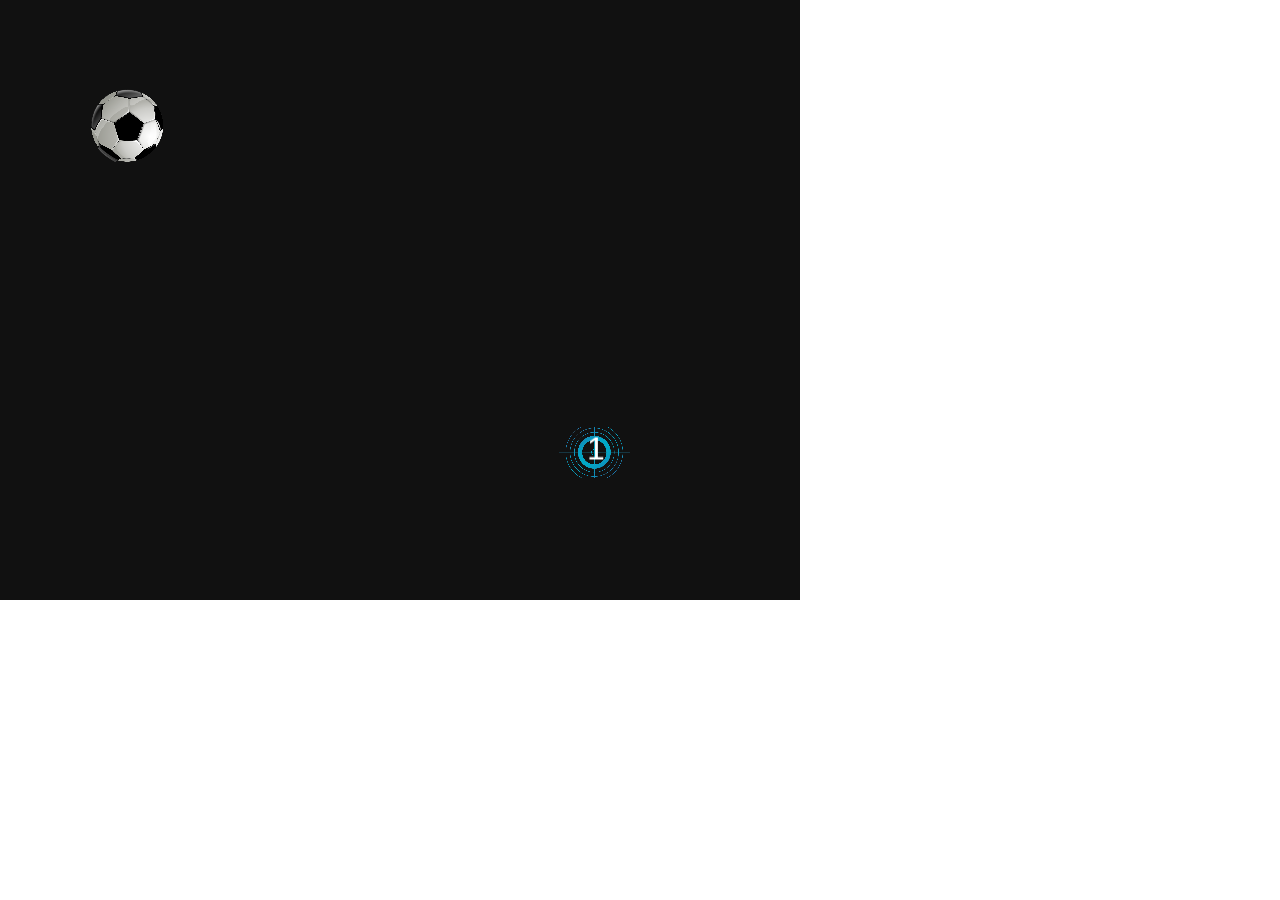
==== game.html @ 8c7799a5 "adding game" ====
<!DOCTYPE html>
<html>

<head>

    <meta charset="UTF-8">
    <meta http-equiv="X-UA-Compatible" content="IE=edge">
    <link rel="shortcut icon" href="assets/images/engine-logo-128x128.png" type="image/x-icon">
    <meta name="description" content="">
    <title>Game 1</title>
    <script src="assets\games\phaser.min.js"></script>
    <script src="assets\games\game.js"></script>
    
    <link rel="stylesheet" href="assets/web/assets/mobirise-icons/mobirise-icons.css">
    <link rel="stylesheet" href="assets/tether/tether.min.css">
    <link rel="stylesheet" href="assets/bootstrap/css/bootstrap.min.css">
    <link rel="stylesheet" href="assets/bootstrap/css/bootstrap-grid.min.css">
    <link rel="stylesheet" href="assets/bootstrap/css/bootstrap-reboot.min.css">
    <link rel="stylesheet" href="assets/dropdown/css/style.css">
    <link rel="stylesheet" href="assets/socicon/css/styles.css">
    <link rel="stylesheet" href="assets/theme/css/style.css">
    <link rel="stylesheet" href="assets/mobirise/css/mbr-additional.css" type="text/css">



</head>

<body>

</body>


</html>
---- assets/web/assets/mobirise-icons/mobirise-icons.css ----
@font-face {
  font-family: 'MobiriseIcons';
  src:  url('mobirise-icons.eot?spat4u');
  src:  url('mobirise-icons.eot?spat4u#iefix') format('embedded-opentype'),
    url('mobirise-icons.ttf?spat4u') format('truetype'),
    url('mobirise-icons.woff?spat4u') format('woff'),
    url('mobirise-icons.svg?spat4u#MobiriseIcons') format('svg');
  font-weight: normal;
  font-style: normal;
}

[class^="mbri-"], [class*=" mbri-"] {
  /* use !important to prevent issues with browser extensions that change fonts */
  font-family: MobiriseIcons !important;
  speak: none;
  font-style: normal;
  font-weight: normal;
  font-variant: normal;
  text-transform: none;
  line-height: 1;

  /* Better Font Rendering =========== */
  -webkit-font-smoothing: antialiased;
  -moz-osx-font-smoothing: grayscale;
}

.mbri-add-submenu:before {
  content: "\e900";
}
.mbri-alert:before {
  content: "\e901";
}
.mbri-align-center:before {
  content: "\e902";
}
.mbri-align-justify:before {
  content: "\e903";
}
.mbri-align-left:before {
  content: "\e904";
}
.mbri-align-right:before {
  content: "\e905";
}
.mbri-android:before {
  content: "\e906";
}
.mbri-apple:before {
  content: "\e907";
}
.mbri-arrow-down:before {
  content: "\e908";
}
.mbri-arrow-next:before {
  content: "\e909";
}
.mbri-arrow-prev:before {
  content: "\e90a";
}
.mbri-arrow-up:before {
  content: "\e90b";
}
.mbri-bold:before {
  content: "\e90c";
}
.mbri-bookmark:before {
  content: "\e90d";
}
.mbri-bootstrap:before {
  content: "\e90e";
}
.mbri-briefcase:before {
  content: "\e90f";
}
.mbri-browse:before {
  content: "\e910";
}
.mbri-bulleted-list:before {
  content: "\e911";
}
.mbri-calendar:before {
  content: "\e912";
}
.mbri-camera:before {
  content: "\e913";
}
.mbri-cart-add:before {
  content: "\e914";
}
.mbri-cart-full:before {
  content: "\e915";
}
.mbri-cash:before {
  content: "\e916";
}
.mbri-change-style:before {
  content: "\e917";
}
.mbri-chat:before {
  content: "\e918";
}
.mbri-clock:before {
  content: "\e919";
}
.mbri-close:before {
  content: "\e91a";
}
.mbri-cloud:before {
  content: "\e91b";
}
.mbri-code:before {
  content: "\e91c";
}
.mbri-contact-form:before {
  content: "\e91d";
}
.mbri-credit-card:before {
  content: "\e91e";
}
.mbri-cursor-click:before {
  content: "\e91f";
}
.mbri-cust-feedback:before {
  content: "\e920";
}
.mbri-database:before {
  content: "\e921";
}
.mbri-delivery:before {
  content: "\e922";
}
.mbri-desktop:before {
  content: "\e923";
}
.mbri-devices:before {
  content: "\e924";
}
.mbri-down:before {
  content: "\e925";
}
.mbri-download:before {
  content: "\e989";
}
.mbri-drag-n-drop:before {
  content: "\e927";
}
.mbri-drag-n-drop2:before {
  content: "\e928";
}
.mbri-edit:before {
  content: "\e929";
}
.mbri-edit2:before {
  content: "\e92a";
}
.mbri-error:before {
  content: "\e92b";
}
.mbri-extension:before {
  content: "\e92c";
}
.mbri-features:before {
  content: "\e92d";
}
.mbri-file:before {
  content: "\e92e";
}
.mbri-flag:before {
  content: "\e92f";
}
.mbri-folder:before {
  content: "\e930";
}
.mbri-gift:before {
  content: "\e931";
}
.mbri-github:before {
  content: "\e932";
}
.mbri-globe:before {
  content: "\e933";
}
.mbri-globe-2:before {
  content: "\e934";
}
.mbri-growing-chart:before {
  content: "\e935";
}
.mbri-hearth:before {
  content: "\e936";
}
.mbri-help:before {
  content: "\e937";
}
.mbri-home:before {
  content: "\e938";
}
.mbri-hot-cup:before {
  content: "\e939";
}
.mbri-idea:before {
  content: "\e93a";
}
.mbri-image-gallery:before {
  content: "\e93b";
}
.mbri-image-slider:before {
  content: "\e93c";
}
.mbri-info:before {
  content: "\e93d";
}
.mbri-italic:before {
  content: "\e93e";
}
.mbri-key:before {
  content: "\e93f";
}
.mbri-laptop:before {
  content: "\e940";
}
.mbri-layers:before {
  content: "\e941";
}
.mbri-left-right:before {
  content: "\e942";
}
.mbri-left:before {
  content: "\e943";
}
.mbri-letter:before {
  content: "\e944";
}
.mbri-like:before {
  content: "\e945";
}
.mbri-link:before {
  content: "\e946";
}
.mbri-lock:before {
  content: "\e947";
}
.mbri-login:before {
  content: "\e948";
}
.mbri-logout:before {
  content: "\e949";
}
.mbri-magic-stick:before {
  content: "\e94a";
}
.mbri-map-pin:before {
  content: "\e94b";
}
.mbri-menu:before {
  content: "\e94c";
}
.mbri-mobile:before {
  content: "\e94d";
}
.mbri-mobile2:before {
  content: "\e94e";
}
.mbri-mobirise:before {
  content: "\e94f";
}
.mbri-more-horizontal:before {
  content: "\e950";
}
.mbri-more-vertical:before {
  content: "\e951";
}
.mbri-music:before {
  content: "\e952";
}
.mbri-new-file:before {
  content: "\e953";
}
.mbri-numbered-list:before {
  content: "\e954";
}
.mbri-opened-folder:before {
  content: "\e955";
}
.mbri-pages:before {
  content: "\e956";
}
.mbri-paper-plane:before {
  content: "\e957";
}
.mbri-paperclip:before {
  content: "\e958";
}
.mbri-photo:before {
  content: "\e959";
}
.mbri-photos:before {
  content: "\e95a";
}
.mbri-pin:before {
  content: "\e95b";
}
.mbri-play:before {
  content: "\e95c";
}
.mbri-plus:before {
  content: "\e95d";
}
.mbri-preview:before {
  content: "\e95e";
}
.mbri-print:before {
  content: "\e95f";
}
.mbri-protect:before {
  content: "\e960";
}
.mbri-question:before {
  content: "\e961";
}
.mbri-quote-left:before {
  content: "\e962";
}
.mbri-quote-right:before {
  content: "\e963";
}
.mbri-refresh:before {
  content: "\e964";
}
.mbri-responsive:before {
  content: "\e965";
}
.mbri-right:before {
  content: "\e966";
}
.mbri-rocket:before {
  content: "\e967";
}
.mbri-sad-face:before {
  content: "\e968";
}
.mbri-sale:before {
  content: "\e969";
}
.mbri-save:before {
  content: "\e96a";
}
.mbri-search:before {
  content: "\e96b";
}
.mbri-setting:before {
  content: "\e96c";
}
.mbri-setting2:before {
  content: "\e96d";
}
.mbri-setting3:before {
  content: "\e96e";
}
.mbri-share:before {
  content: "\e96f";
}
.mbri-shopping-bag:before {
  content: "\e970";
}
.mbri-shopping-basket:before {
  content: "\e971";
}
.mbri-shopping-cart:before {
  content: "\e972";
}
.mbri-sites:before {
  content: "\e973";
}
.mbri-smile-face:before {
  content: "\e974";
}
.mbri-speed:before {
  content: "\e975";
}
.mbri-star:before {
  content: "\e976";
}
.mbri-success:before {
  content: "\e977";
}
.mbri-sun:before {
  content: "\e978";
}
.mbri-sun2:before {
  content: "\e979";
}
.mbri-tablet:before {
  content: "\e97a";
}
.mbri-tablet-vertical:before {
  content: "\e97b";
}
.mbri-target:before {
  content: "\e97c";
}
.mbri-timer:before {
  content: "\e97d";
}
.mbri-to-ftp:before {
  content: "\e97e";
}
.mbri-to-local-drive:before {
  content: "\e97f";
}
.mbri-touch-swipe:before {
  content: "\e980";
}
.mbri-touch:before {
  content: "\e981";
}
.mbri-trash:before {
  content: "\e982";
}
.mbri-underline:before {
  content: "\e983";
}
.mbri-unlink:before {
  content: "\e984";
}
.mbri-unlock:before {
  content: "\e985";
}
.mbri-up-down:before {
  content: "\e986";
}
.mbri-up:before {
  content: "\e987";
}
.mbri-update:before {
  content: "\e988";
}
.mbri-upload:before {
 content: "\e926"; 
}
.mbri-user:before {
  content: "\e98a";
}
.mbri-user2:before {
  content: "\e98b";
}
.mbri-users:before {
  content: "\e98c";
}
.mbri-video:before {
  content: "\e98d";
}
.mbri-video-play:before {
  content: "\e98e";
}
.mbri-watch:before {
  content: "\e98f";
}
.mbri-website-theme:before {
  content: "\e990";
}
.mbri-wifi:before {
  content: "\e991";
}
.mbri-windows:before {
  content: "\e992";
}
.mbri-zoom-out:before {
  content: "\e993";
}
.mbri-redo:before {
  content: "\e994";
}
.mbri-undo:before {
  content: "\e995";
}
---- assets/dropdown/css/style.css ----
.navbar-dropdown {
  left: 0;
  padding: 0;
  position: absolute;
  right: 0;
  top: 0;
  transition: all 0.45s ease;
  z-index: 1030;
  background: #282828; }
  .navbar-dropdown .navbar-logo {
    margin-right: 0.8rem;
    transition: margin 0.3s ease-in-out;
    vertical-align: middle; }
    .navbar-dropdown .navbar-logo img {
      height: 3.125rem;
      transition: all 0.3s ease-in-out; }
    .navbar-dropdown .navbar-logo.mbr-iconfont {
      font-size: 3.125rem;
      line-height: 3.125rem; }
  .navbar-dropdown .navbar-caption {
    font-weight: 700;
    white-space: normal;
    vertical-align: -4px;
    line-height: 3.125rem !important; }
    .navbar-dropdown .navbar-caption, .navbar-dropdown .navbar-caption:hover {
      color: inherit;
      text-decoration: none; }
  .navbar-dropdown .mbr-iconfont + .navbar-caption {
    vertical-align: -1px; }
  .navbar-dropdown.navbar-fixed-top {
    position: fixed; }
  .navbar-dropdown .navbar-brand span {
    vertical-align: -4px; }
  .navbar-dropdown.bg-color.transparent {
    background: none; }
  .navbar-dropdown.navbar-short .navbar-brand {
    padding: 0.625rem 0; }
    .navbar-dropdown.navbar-short .navbar-brand span {
      vertical-align: -1px; }
  .navbar-dropdown.navbar-short .navbar-caption {
    line-height: 2.375rem !important;
    vertical-align: -2px; }
  .navbar-dropdown.navbar-short .navbar-logo {
    margin-right: 0.5rem; }
    .navbar-dropdown.navbar-short .navbar-logo img {
      height: 2.375rem; }
    .navbar-dropdown.navbar-short .navbar-logo.mbr-iconfont {
      font-size: 2.375rem;
      line-height: 2.375rem; }
  .navbar-dropdown.navbar-short .mbr-table-cell {
    height: 3.625rem; }
  .navbar-dropdown .navbar-close {
    left: 0.6875rem;
    position: fixed;
    top: 0.75rem;
    z-index: 1000; }
  .navbar-dropdown .hamburger-icon {
    content: "";
    display: inline-block;
    vertical-align: middle;
    width: 16px;
    -webkit-box-shadow: 0 -6px 0 1px #282828,0 0 0 1px #282828,0 6px 0 1px #282828;
    -moz-box-shadow: 0 -6px 0 1px #282828,0 0 0 1px #282828,0 6px 0 1px #282828;
    box-shadow: 0 -6px 0 1px #282828,0 0 0 1px #282828,0 6px 0 1px #282828; }

.dropdown-menu .dropdown-toggle[data-toggle="dropdown-submenu"]::after {
  border-bottom: 0.35em solid transparent;
  border-left: 0.35em solid;
  border-right: 0;
  border-top: 0.35em solid transparent;
  margin-left: 0.3rem; }

.dropdown-menu .dropdown-item:focus {
  outline: 0; }

.nav-dropdown {
  font-size: 0.75rem;
  font-weight: 500;
  height: auto !important; }
  .nav-dropdown .nav-btn {
    padding-left: 1rem; }
  .nav-dropdown .link {
    margin: .667em 1.667em;
    font-weight: 500;
    padding: 0;
    transition: color .2s ease-in-out; }
    .nav-dropdown .link.dropdown-toggle {
      margin-right: 2.583em; }
      .nav-dropdown .link.dropdown-toggle::after {
        margin-left: .25rem;
        border-top: 0.35em solid;
        border-right: 0.35em solid transparent;
        border-left: 0.35em solid transparent;
        border-bottom: 0; }
      .nav-dropdown .link.dropdown-toggle[aria-expanded="true"] {
        margin: 0;
        padding: 0.667em 3.263em  0.667em 1.667em; }
  .nav-dropdown .link::after,
  .nav-dropdown .dropdown-item::after {
    color: inherit; }
  .nav-dropdown .btn {
    font-size: 0.75rem;
    font-weight: 700;
    letter-spacing: 0;
    margin-bottom: 0;
    padding-left: 1.25rem;
    padding-right: 1.25rem; }
  .nav-dropdown .dropdown-menu {
    border-radius: 0;
    border: 0;
    left: 0;
    margin: 0;
    padding-bottom: 1.25rem;
    padding-top: 1.25rem;
    position: relative; }
  .nav-dropdown .dropdown-submenu {
    margin-left: 0.125rem;
    top: 0; }
  .nav-dropdown .dropdown-item {
    font-weight: 500;
    line-height: 2;
    padding: 0.3846em 4.615em 0.3846em 1.5385em;
    position: relative;
    transition: color .2s ease-in-out, background-color .2s ease-in-out; }
    .nav-dropdown .dropdown-item::after {
      margin-top: -0.3077em;
      position: absolute;
      right: 1.1538em;
      top: 50%; }
    .nav-dropdown .dropdown-item:focus, .nav-dropdown .dropdown-item:hover {
      background: none; }

@media (max-width: 767px) {
  .nav-dropdown.navbar-toggleable-sm {
    bottom: 0;
    display: none;
    left: 0;
    overflow-x: hidden;
    position: fixed;
    top: 0;
    transform: translateX(-100%);
    -ms-transform: translateX(-100%);
    -webkit-transform: translateX(-100%);
    width: 18.75rem;
    z-index: 999; } }
.nav-dropdown.navbar-toggleable-xl {
  bottom: 0;
  display: none;
  left: 0;
  overflow-x: hidden;
  position: fixed;
  top: 0;
  transform: translateX(-100%);
  -ms-transform: translateX(-100%);
  -webkit-transform: translateX(-100%);
  width: 18.75rem;
  z-index: 999; }

.nav-dropdown-sm {
  display: block !important;
  overflow-x: hidden;
  overflow: auto;
  padding-top: 3.875rem; }
  .nav-dropdown-sm::after {
    content: "";
    display: block;
    height: 3rem;
    width: 100%; }
  .nav-dropdown-sm.collapse.in ~ .navbar-close {
    display: block !important; }
  .nav-dropdown-sm.collapsing, .nav-dropdown-sm.collapse.in {
    transform: translateX(0);
    -ms-transform: translateX(0);
    -webkit-transform: translateX(0);
    transition: all 0.25s ease-out;
    -webkit-transition: all 0.25s ease-out;
    background: #282828; }
  .nav-dropdown-sm.collapsing[aria-expanded="false"] {
    transform: translateX(-100%);
    -ms-transform: translateX(-100%);
    -webkit-transform: translateX(-100%); }
  .nav-dropdown-sm .nav-item {
    display: block;
    margin-left: 0 !important;
    padding-left: 0; }
  .nav-dropdown-sm .link,
  .nav-dropdown-sm .dropdown-item {
    border-top: 1px dotted rgba(255, 255, 255, 0.1);
    font-size: 0.8125rem;
    line-height: 1.6;
    margin: 0 !important;
    padding: 0.875rem 2.4rem 0.875rem 1.5625rem !important;
    position: relative;
    white-space: normal; }
    .nav-dropdown-sm .link:focus, .nav-dropdown-sm .link:hover,
    .nav-dropdown-sm .dropdown-item:focus,
    .nav-dropdown-sm .dropdown-item:hover {
      background: rgba(0, 0, 0, 0.2) !important;
      color: #c0a375; }
  .nav-dropdown-sm .nav-btn {
    position: relative;
    padding: 1.5625rem 1.5625rem 0 1.5625rem; }
    .nav-dropdown-sm .nav-btn::before {
      border-top: 1px dotted rgba(255, 255, 255, 0.1);
      content: "";
      left: 0;
      position: absolute;
      top: 0;
      width: 100%; }
    .nav-dropdown-sm .nav-btn + .nav-btn {
      padding-top: 0.625rem; }
      .nav-dropdown-sm .nav-btn + .nav-btn::before {
        display: none; }
  .nav-dropdown-sm .btn {
    padding: 0.625rem 0; }
  .nav-dropdown-sm .dropdown-toggle[data-toggle="dropdown-submenu"]::after {
    margin-left: .25rem;
    border-top: 0.35em solid;
    border-right: 0.35em solid transparent;
    border-left: 0.35em solid transparent;
    border-bottom: 0; }
  .nav-dropdown-sm .dropdown-toggle[data-toggle="dropdown-submenu"][aria-expanded="true"]::after {
    border-top: 0;
    border-right: 0.35em solid transparent;
    border-left: 0.35em solid transparent;
    border-bottom: 0.35em solid; }
  .nav-dropdown-sm .dropdown-menu {
    margin: 0;
    padding: 0;
    position: relative;
    top: 0;
    left: 0;
    width: 100%;
    border: 0;
    float: none;
    border-radius: 0;
    background: none; }
  .nav-dropdown-sm .dropdown-submenu {
    left: 100%;
    margin-left: 0.125rem;
    margin-top: -1.25rem;
    top: 0; }

.navbar-toggleable-sm .nav-dropdown .dropdown-menu {
  position: absolute; }

.navbar-toggleable-sm .nav-dropdown .dropdown-submenu {
  left: 100%;
  margin-left: 0.125rem;
  margin-top: -1.25rem;
  top: 0; }

.navbar-toggleable-sm.opened .nav-dropdown .dropdown-menu {
  position: relative; }

.navbar-toggleable-sm.opened .nav-dropdown .dropdown-submenu {
  left: 0;
  margin-left: 00rem;
  margin-top: 0rem;
  top: 0; }

.is-builder .nav-dropdown.collapsing {
  transition: none !important; }

/*# sourceMappingURL=style.css.map */
---- assets/socicon/css/styles.css ----
@charset "UTF-8";

@font-face {
  font-family: "socicon";
  src:url("../fonts/socicon.eot");
  src:url("../fonts/socicon.eot?#iefix") format("embedded-opentype"),
    url("../fonts/socicon.woff") format("woff"),
    url("../fonts/socicon.ttf") format("truetype"),
    url("../fonts/socicon.svg#socicon") format("svg");
  font-weight: normal;
  font-style: normal;

}

[data-icon]:before {
  font-family: "socicon" !important;
  content: attr(data-icon);
  font-style: normal !important;
  font-weight: normal !important;
  font-variant: normal !important;
  text-transform: none !important;
  speak: none;
  line-height: 1;
  -webkit-font-smoothing: antialiased;
  -moz-osx-font-smoothing: grayscale;
}

[class^="socicon-"]:before,
[class*=" socicon-"]:before {
  font-family: "socicon" !important;
  font-style: normal !important;
  font-weight: normal !important;
  font-variant: normal !important;
  text-transform: none !important;
  speak: none;
  line-height: 1;
  -webkit-font-smoothing: antialiased;
  -moz-osx-font-smoothing: grayscale;
}

.socicon-modelmayhem:before {
  content: "\e000";
}
.socicon-mixcloud:before {
  content: "\e001";
}
.socicon-drupal:before {
  content: "\e002";
}
.socicon-swarm:before {
  content: "\e003";
}
.socicon-istock:before {
  content: "\e004";
}
.socicon-yammer:before {
  content: "\e005";
}
.socicon-ello:before {
  content: "\e006";
}
.socicon-stackoverflow:before {
  content: "\e007";
}
.socicon-persona:before {
  content: "\e008";
}
.socicon-triplej:before {
  content: "\e009";
}
.socicon-houzz:before {
  content: "\e00a";
}
.socicon-rss:before {
  content: "\e00b";
}
.socicon-paypal:before {
  content: "\e00c";
}
.socicon-odnoklassniki:before {
  content: "\e00d";
}
.socicon-airbnb:before {
  content: "\e00e";
}
.socicon-periscope:before {
  content: "\e00f";
}
.socicon-outlook:before {
  content: "\e010";
}
.socicon-coderwall:before {
  content: "\e011";
}
.socicon-tripadvisor:before {
  content: "\e012";
}
.socicon-appnet:before {
  content: "\e013";
}
.socicon-goodreads:before {
  content: "\e014";
}
.socicon-tripit:before {
  content: "\e015";
}
.socicon-lanyrd:before {
  content: "\e016";
}
.socicon-slideshare:before {
  content: "\e017";
}
.socicon-buffer:before {
  content: "\e018";
}
.socicon-disqus:before {
  content: "\e019";
}
.socicon-vkontakte:before {
  content: "\e01a";
}
.socicon-whatsapp:before {
  content: "\e01b";
}
.socicon-patreon:before {
  content: "\e01c";
}
.socicon-storehouse:before {
  content: "\e01d";
}
.socicon-pocket:before {
  content: "\e01e";
}
.socicon-mail:before {
  content: "\e01f";
}
.socicon-blogger:before {
  content: "\e020";
}
.socicon-technorati:before {
  content: "\e021";
}
.socicon-reddit:before {
  content: "\e022";
}
.socicon-dribbble:before {
  content: "\e023";
}
.socicon-stumbleupon:before {
  content: "\e024";
}
.socicon-digg:before {
  content: "\e025";
}
.socicon-envato:before {
  content: "\e026";
}
.socicon-behance:before {
  content: "\e027";
}
.socicon-delicious:before {
  content: "\e028";
}
.socicon-deviantart:before {
  content: "\e029";
}
.socicon-forrst:before {
  content: "\e02a";
}
.socicon-play:before {
  content: "\e02b";
}
.socicon-zerply:before {
  content: "\e02c";
}
.socicon-wikipedia:before {
  content: "\e02d";
}
.socicon-apple:before {
  content: "\e02e";
}
.socicon-flattr:before {
  content: "\e02f";
}
.socicon-github:before {
  content: "\e030";
}
.socicon-renren:before {
  content: "\e031";
}
.socicon-friendfeed:before {
  content: "\e032";
}
.socicon-newsvine:before {
  content: "\e033";
}
.socicon-identica:before {
  content: "\e034";
}
.socicon-bebo:before {
  content: "\e035";
}
.socicon-zynga:before {
  content: "\e036";
}
.socicon-steam:before {
  content: "\e037";
}
.socicon-xbox:before {
  content: "\e038";
}
.socicon-windows:before {
  content: "\e039";
}
.socicon-qq:before {
  content: "\e03a";
}
.socicon-douban:before {
  content: "\e03b";
}
.socicon-meetup:before {
  content: "\e03c";
}
.socicon-playstation:before {
  content: "\e03d";
}
.socicon-android:before {
  content: "\e03e";
}
.socicon-snapchat:before {
  content: "\e03f";
}
.socicon-twitter:before {
  content: "\e040";
}
.socicon-facebook:before {
  content: "\e041";
}
.socicon-googleplus:before {
  content: "\e042";
}
.socicon-pinterest:before {
  content: "\e043";
}
.socicon-foursquare:before {
  content: "\e044";
}
.socicon-yahoo:before {
  content: "\e045";
}
.socicon-skype:before {
  content: "\e046";
}
.socicon-yelp:before {
  content: "\e047";
}
.socicon-feedburner:before {
  content: "\e048";
}
.socicon-linkedin:before {
  content: "\e049";
}
.socicon-viadeo:before {
  content: "\e04a";
}
.socicon-xing:before {
  content: "\e04b";
}
.socicon-myspace:before {
  content: "\e04c";
}
.socicon-soundcloud:before {
  content: "\e04d";
}
.socicon-spotify:before {
  content: "\e04e";
}
.socicon-grooveshark:before {
  content: "\e04f";
}
.socicon-lastfm:before {
  content: "\e050";
}
.socicon-youtube:before {
  content: "\e051";
}
.socicon-vimeo:before {
  content: "\e052";
}
.socicon-dailymotion:before {
  content: "\e053";
}
.socicon-vine:before {
  content: "\e054";
}
.socicon-flickr:before {
  content: "\e055";
}
.socicon-500px:before {
  content: "\e056";
}
.socicon-wordpress:before {
  content: "\e058";
}
.socicon-tumblr:before {
  content: "\e059";
}
.socicon-twitch:before {
  content: "\e05a";
}
.socicon-8tracks:before {
  content: "\e05b";
}
.socicon-amazon:before {
  content: "\e05c";
}
.socicon-icq:before {
  content: "\e05d";
}
.socicon-smugmug:before {
  content: "\e05e";
}
.socicon-ravelry:before {
  content: "\e05f";
}
.socicon-weibo:before {
  content: "\e060";
}
.socicon-baidu:before {
  content: "\e061";
}
.socicon-angellist:before {
  content: "\e062";
}
.socicon-ebay:before {
  content: "\e063";
}
.socicon-imdb:before {
  content: "\e064";
}
.socicon-stayfriends:before {
  content: "\e065";
}
.socicon-residentadvisor:before {
  content: "\e066";
}
.socicon-google:before {
  content: "\e067";
}
.socicon-yandex:before {
  content: "\e068";
}
.socicon-sharethis:before {
  content: "\e069";
}
.socicon-bandcamp:before {
  content: "\e06a";
}
.socicon-itunes:before {
  content: "\e06b";
}
.socicon-deezer:before {
  content: "\e06c";
}
.socicon-telegram:before {
  content: "\e06e";
}
.socicon-openid:before {
  content: "\e06f";
}
.socicon-amplement:before {
  content: "\e070";
}
.socicon-viber:before {
  content: "\e071";
}
.socicon-zomato:before {
  content: "\e072";
}
.socicon-draugiem:before {
  content: "\e074";
}
.socicon-endomodo:before {
  content: "\e075";
}
.socicon-filmweb:before {
  content: "\e076";
}
.socicon-stackexchange:before {
  content: "\e077";
}
.socicon-wykop:before {
  content: "\e078";
}
.socicon-teamspeak:before {
  content: "\e079";
}
.socicon-teamviewer:before {
  content: "\e07a";
}
.socicon-ventrilo:before {
  content: "\e07b";
}
.socicon-younow:before {
  content: "\e07c";
}
.socicon-raidcall:before {
  content: "\e07d";
}
.socicon-mumble:before {
  content: "\e07e";
}
.socicon-medium:before {
  content: "\e06d";
}
.socicon-bebee:before {
  content: "\e07f";
}
.socicon-hitbox:before {
  content: "\e080";
}
.socicon-reverbnation:before {
  content: "\e081";
}
.socicon-formulr:before {
  content: "\e082";
}
.socicon-instagram:before {
  content: "\e057";
}
.socicon-battlenet:before {
  content: "\e083";
}
.socicon-chrome:before {
  content: "\e084";
}
.socicon-discord:before {
  content: "\e086";
}
.socicon-issuu:before {
  content: "\e087";
}
.socicon-macos:before {
  content: "\e088";
}
.socicon-firefox:before {
  content: "\e089";
}
.socicon-opera:before {
  content: "\e08d";
}
.socicon-keybase:before {
  content: "\e090";
}
.socicon-alliance:before {
  content: "\e091";
}
.socicon-livejournal:before {
  content: "\e092";
}
.socicon-googlephotos:before {
  content: "\e093";
}
.socicon-horde:before {
  content: "\e094";
}
.socicon-etsy:before {
  content: "\e095";
}
.socicon-zapier:before {
  content: "\e096";
}
.socicon-google-scholar:before {
  content: "\e097";
}
.socicon-researchgate:before {
  content: "\e098";
}
.socicon-wechat:before {
  content: "\e099";
}
.socicon-strava:before {
  content: "\e09a";
}
.socicon-line:before {
  content: "\e09b";
}
.socicon-lyft:before {
  content: "\e09c";
}
.socicon-uber:before {
  content: "\e09d";
}
.socicon-songkick:before {
  content: "\e09e";
}
.socicon-viewbug:before {
  content: "\e09f";
}
.socicon-googlegroups:before {
  content: "\e0a0";
}
.socicon-quora:before {
  content: "\e073";
}
.socicon-diablo:before {
  content: "\e085";
}
.socicon-blizzard:before {
  content: "\e0a1";
}
.socicon-hearthstone:before {
  content: "\e08b";
}
.socicon-heroes:before {
  content: "\e08a";
}
.socicon-overwatch:before {
  content: "\e08c";
}
.socicon-warcraft:before {
  content: "\e08e";
}
.socicon-starcraft:before {
  content: "\e08f";
}
.socicon-beam:before {
  content: "\e0a2";
}
.socicon-curse:before {
  content: "\e0a3";
}
.socicon-player:before {
  content: "\e0a4";
}
.socicon-streamjar:before {
  content: "\e0a5";
}
.socicon-nintendo:before {
  content: "\e0a6";
}
.socicon-hellocoton:before {
  content: "\e0a7";
}
---- assets/theme/css/style.css ----
/*!
 * Mobirise v4 theme (https://mobirise.com/)
 * Copyright 2017 Mobirise
 */
section {
  background-color: #eeeeee; }

section,
.container,
.container-fluid {
  position: relative;
  word-wrap: break-word; }

a.mbr-iconfont:hover {
  text-decoration: none; }

.article .lead p, .article .lead ul, .article .lead ol, .article .lead pre, .article .lead blockquote {
  margin-bottom: 0; }

a {
  font-style: normal;
  font-weight: 400;
  cursor: pointer; }
  a, a:hover {
    text-decoration: none; }

figure {
  margin-bottom: 0; }

body {
  color: #232323; }

h1, h2, h3, h4, h5, h6,
.h1, .h2, .h3, .h4, .h5, .h6,
.display-1, .display-2, .display-3, .display-4 {
  line-height: 1;
  word-break: break-word;
  word-wrap: break-word; }

b, strong {
  font-weight: bold; }

blockquote {
  padding: 10px 0 10px 20px;
  position: relative;
  border-left: 2px solid;
  border-color: #ff3366; }

input:-webkit-autofill, input:-webkit-autofill:hover, input:-webkit-autofill:focus, input:-webkit-autofill:active {
  transition-delay: 9999s;
  transition-property: background-color, color; }

textarea[type="hidden"] {
  display: none; }

body {
  position: relative; }

section {
  background-position: 50% 50%;
  background-repeat: no-repeat;
  background-size: cover; }
  section .mbr-background-video,
  section .mbr-background-video-preview {
    position: absolute;
    bottom: 0;
    left: 0;
    right: 0;
    top: 0; }

.hidden {
  visibility: hidden; }

.mbr-z-index20 {
  z-index: 20; }

/*! Base colors */
.mbr-white {
  color: #ffffff; }

.mbr-black {
  color: #000000; }

.mbr-bg-white {
  background-color: #ffffff; }

.mbr-bg-black {
  background-color: #000000; }

/*! Text-aligns */
.align-left {
  text-align: left; }

.align-center {
  text-align: center; }

.align-right {
  text-align: right; }

@media (max-width: 767px) {
  .align-left, .align-center, .align-right, .mbr-section-btn, .mbr-section-title {
    text-align: center; } }
/*! Font-weight  */
.mbr-light {
  font-weight: 300; }

.mbr-regular {
  font-weight: 400; }

.mbr-semibold {
  font-weight: 500; }

.mbr-bold {
  font-weight: 700; }

/*! Media  */
.media-size-item {
  -webkit-flex: 1 1 auto;
  -moz-flex: 1 1 auto;
  -ms-flex: 1 1 auto;
  -o-flex: 1 1 auto;
  flex: 1 1 auto; }

.media-content {
  -webkit-flex-basis: 100%;
  flex-basis: 100%; }

.media-container-row {
  display: -ms-flexbox;
  display: -webkit-flex;
  display: flex;
  -webkit-flex-direction: row;
  -ms-flex-direction: row;
  flex-direction: row;
  -webkit-flex-wrap: wrap;
  -ms-flex-wrap: wrap;
  flex-wrap: wrap;
  -webkit-justify-content: center;
  -ms-flex-pack: center;
  justify-content: center;
  -webkit-align-content: center;
  -ms-flex-line-pack: center;
  align-content: center;
  -webkit-align-items: start;
  -ms-flex-align: start;
  align-items: start; }
  .media-container-row .media-size-item {
    width: 400px; }

.media-container-column {
  display: -ms-flexbox;
  display: -webkit-flex;
  display: flex;
  -webkit-flex-direction: column;
  -ms-flex-direction: column;
  flex-direction: column;
  -webkit-flex-wrap: wrap;
  -ms-flex-wrap: wrap;
  flex-wrap: wrap;
  -webkit-justify-content: center;
  -ms-flex-pack: center;
  justify-content: center;
  -webkit-align-content: center;
  -ms-flex-line-pack: center;
  align-content: center;
  -webkit-align-items: stretch;
  -ms-flex-align: stretch;
  align-items: stretch; }
  .media-container-column > * {
    width: 100%; }

@media (min-width: 992px) {
  .media-container-row {
    -webkit-flex-wrap: nowrap;
    -ms-flex-wrap: nowrap;
    flex-wrap: nowrap; } }
figure {
  overflow: hidden; }

figure[mbr-media-size] {
  transition: width 0.1s; }

.mbr-figure img, .mbr-figure iframe {
  display: block;
  width: 100%; }

.card {
  background-color: transparent;
  border: none; }

.card-img {
  text-align: center;
  flex-shrink: 0; }

.media {
  max-width: 100%;
  margin: 0 auto; }

.mbr-figure {
  -ms-flex-item-align: center;
  -ms-grid-row-align: center;
  -webkit-align-self: center;
  align-self: center; }

.media-container > div {
  max-width: 100%; }

.mbr-figure img, .card-img img {
  width: 100%; }

@media (max-width: 991px) {
  .media-size-item {
    width: auto !important; }

  .media {
    width: auto; }

  .mbr-figure {
    width: 100% !important; } }
/*! Buttons */
.mbr-section-btn {
  margin-left: -.25rem;
  margin-right: -.25rem;
  font-size: 0; }

nav .mbr-section-btn {
  margin-left: 0rem;
  margin-right: 0rem; }

/*! Btn icon margin */
.btn .mbr-iconfont, .btn.btn-sm .mbr-iconfont {
  cursor: pointer;
  margin-right: 0.5rem; }

.btn.btn-md .mbr-iconfont, .btn.btn-md .mbr-iconfont {
  margin-right: 0.8rem; }

.mbr-regular {
  font-weight: 400; }

.mbr-semibold {
  font-weight: 500; }

.mbr-bold {
  font-weight: 700; }

[type="submit"] {
  -webkit-appearance: none; }

/*! Full-screen */
.mbr-fullscreen .mbr-overlay {
  min-height: 100vh; }

.mbr-fullscreen {
  display: flex;
  display: -webkit-flex;
  display: -moz-flex;
  display: -ms-flex;
  display: -o-flex;
  align-items: center;
  -webkit-align-items: center;
  min-height: 100vh;
  padding-top: 3rem;
  padding-bottom: 3rem; }

/*! Map */
.map {
  height: 25rem;
  position: relative; }
  .map iframe {
    width: 100%;
    height: 100%; }

/* Form */
.form-asterisk {
  font-family: initial;
  position: absolute;
  top: -2px;
  font-weight: normal; }

/*! Scroll to top arrow */
.mbr-arrow-up {
  bottom: 25px;
  right: 90px;
  position: fixed;
  text-align: right;
  z-index: 5000;
  color: #ffffff;
  font-size: 32px;
  transform: rotate(180deg);
  -webkit-transform: rotate(180deg); }

.mbr-arrow-up a {
  background: rgba(0, 0, 0, 0.2);
  border-radius: 3px;
  color: #fff;
  display: inline-block;
  height: 60px;
  width: 60px;
  outline-style: none !important;
  position: relative;
  text-decoration: none;
  transition: all .3s ease-in-out;
  cursor: pointer;
  text-align: center; }
  .mbr-arrow-up a:hover {
    background-color: rgba(0, 0, 0, 0.4); }
  .mbr-arrow-up a i {
    line-height: 60px; }

.mbr-arrow-up-icon {
  display: block;
  color: #fff; }

.mbr-arrow-up-icon::before {
  content: "\203a";
  display: inline-block;
  font-family: serif;
  font-size: 32px;
  line-height: 1;
  font-style: normal;
  position: relative;
  top: 6px;
  left: -4px;
  -webkit-transform: rotate(-90deg);
  transform: rotate(-90deg); }

/*! Arrow Down */
.mbr-arrow {
  position: absolute;
  bottom: 45px;
  left: 50%;
  width: 60px;
  height: 60px;
  cursor: pointer;
  background-color: rgba(80, 80, 80, 0.5);
  border-radius: 50%;
  -webkit-transform: translateX(-50%);
  transform: translateX(-50%); }
  .mbr-arrow > a {
    display: inline-block;
    text-decoration: none;
    outline-style: none;
    -webkit-animation: arrowdown 1.7s ease-in-out infinite;
    animation: arrowdown 1.7s ease-in-out infinite; }
    .mbr-arrow > a > i {
      position: absolute;
      top: -2px;
      left: 15px;
      font-size: 2rem; }

@keyframes arrowdown {
  0% {
    transform: translateY(0px);
    -webkit-transform: translateY(0px); }
  50% {
    transform: translateY(-5px);
    -webkit-transform: translateY(-5px); }
  100% {
    transform: translateY(0px);
    -webkit-transform: translateY(0px); } }
@-webkit-keyframes arrowdown {
  0% {
    transform: translateY(0px);
    -webkit-transform: translateY(0px); }
  50% {
    transform: translateY(-5px);
    -webkit-transform: translateY(-5px); }
  100% {
    transform: translateY(0px);
    -webkit-transform: translateY(0px); } }
@media (max-width: 500px) {
  .mbr-arrow-up {
    left: 50%;
    right: auto;
    transform: translateX(-50%) rotate(180deg);
    -webkit-transform: translateX(-50%) rotate(180deg); } }
/*Gradients animation*/
@keyframes gradient-animation {
  from {
    background-position: 0% 100%;
    animation-timing-function: ease-in-out; }
  to {
    background-position: 100% 0%;
    animation-timing-function: ease-in-out; } }
@-webkit-keyframes gradient-animation {
  from {
    background-position: 0% 100%;
    animation-timing-function: ease-in-out; }
  to {
    background-position: 100% 0%;
    animation-timing-function: ease-in-out; } }
.bg-gradient {
  background-size: 200% 200%;
  animation: gradient-animation 5s infinite alternate;
  -webkit-animation: gradient-animation 5s infinite alternate; }

.menu .navbar-brand {
  display: -webkit-flex; }
  .menu .navbar-brand span {
    display: flex;
    display: -webkit-flex; }
  .menu .navbar-brand .navbar-caption-wrap {
    display: -webkit-flex; }
  .menu .navbar-brand .navbar-logo img {
    display: -webkit-flex; }
@media (min-width: 768px) and (max-width: 991px) {
  .menu .navbar-toggleable-sm .navbar-nav {
    display: -webkit-box;
    display: -webkit-flex;
    display: -ms-flexbox; } }
@media (min-width: 992px) {
  .menu .navbar-nav.nav-dropdown {
    display: -webkit-flex; }
  .menu .navbar-toggleable-sm .navbar-collapse {
    display: -webkit-flex !important; } }

/*# sourceMappingURL=style.css.map */
.engine {
	position: absolute;
	text-indent: -2400px;
	text-align: center;
	padding: 0;
	top: 0;
	left: -2400px;
}
---- assets/mobirise/css/mbr-additional.css ----
@import url(https://fonts.googleapis.com/css?family=Rubik:300,300i,400,400i,500,500i,700,700i,900,900i);





body {
  font-style: normal;
  line-height: 1.5;
}
.mbr-section-title {
  font-style: normal;
  line-height: 1.2;
}
.mbr-section-subtitle {
  line-height: 1.3;
}
.mbr-text {
  font-style: normal;
  line-height: 1.6;
}
.display-1 {
  font-family: 'Rubik', sans-serif;
  font-size: 4.25rem;
}
.display-1 > .mbr-iconfont {
  font-size: 6.8rem;
}
.display-2 {
  font-family: 'Rubik', sans-serif;
  font-size: 3rem;
}
.display-2 > .mbr-iconfont {
  font-size: 4.8rem;
}
.display-4 {
  font-family: 'Rubik', sans-serif;
  font-size: 1rem;
}
.display-4 > .mbr-iconfont {
  font-size: 1.6rem;
}
.display-5 {
  font-family: 'Rubik', sans-serif;
  font-size: 1.5rem;
}
.display-5 > .mbr-iconfont {
  font-size: 2.4rem;
}
.display-7 {
  font-family: 'Rubik', sans-serif;
  font-size: 1rem;
}
.display-7 > .mbr-iconfont {
  font-size: 1.6rem;
}
/* ---- Fluid typography for mobile devices ---- */
/* 1.4 - font scale ratio ( bootstrap == 1.42857 ) */
/* 100vw - current viewport width */
/* (48 - 20)  48 == 48rem == 768px, 20 == 20rem == 320px(minimal supported viewport) */
/* 0.65 - min scale variable, may vary */
@media (max-width: 768px) {
  .display-1 {
    font-size: 3.4rem;
    font-size: calc( 2.1374999999999997rem + (4.25 - 2.1374999999999997) * ((100vw - 20rem) / (48 - 20)));
    line-height: calc( 1.4 * (2.1374999999999997rem + (4.25 - 2.1374999999999997) * ((100vw - 20rem) / (48 - 20))));
  }
  .display-2 {
    font-size: 2.4rem;
    font-size: calc( 1.7rem + (3 - 1.7) * ((100vw - 20rem) / (48 - 20)));
    line-height: calc( 1.4 * (1.7rem + (3 - 1.7) * ((100vw - 20rem) / (48 - 20))));
  }
  .display-4 {
    font-size: 0.8rem;
    font-size: calc( 1rem + (1 - 1) * ((100vw - 20rem) / (48 - 20)));
    line-height: calc( 1.4 * (1rem + (1 - 1) * ((100vw - 20rem) / (48 - 20))));
  }
  .display-5 {
    font-size: 1.2rem;
    font-size: calc( 1.175rem + (1.5 - 1.175) * ((100vw - 20rem) / (48 - 20)));
    line-height: calc( 1.4 * (1.175rem + (1.5 - 1.175) * ((100vw - 20rem) / (48 - 20))));
  }
}
/* Buttons */
.btn {
  font-weight: 500;
  border-width: 2px;
  font-style: normal;
  letter-spacing: 1px;
  margin: .4rem .8rem;
  white-space: normal;
  -webkit-transition: all 0.3s ease-in-out;
  -moz-transition: all 0.3s ease-in-out;
  transition: all 0.3s ease-in-out;
  padding: 1rem 3rem;
  border-radius: 3px;
  display: inline-flex;
  align-items: center;
  justify-content: center;
  word-break: break-word;
}
.btn-sm {
  font-weight: 500;
  letter-spacing: 1px;
  -webkit-transition: all 0.3s ease-in-out;
  -moz-transition: all 0.3s ease-in-out;
  transition: all 0.3s ease-in-out;
  padding: 0.6rem 1.5rem;
  border-radius: 3px;
}
.btn-md {
  font-weight: 500;
  letter-spacing: 1px;
  margin: .4rem .8rem !important;
  -webkit-transition: all 0.3s ease-in-out;
  -moz-transition: all 0.3s ease-in-out;
  transition: all 0.3s ease-in-out;
  padding: 1rem 3rem;
  border-radius: 3px;
}
.btn-lg {
  font-weight: 500;
  letter-spacing: 1px;
  margin: .4rem .8rem !important;
  -webkit-transition: all 0.3s ease-in-out;
  -moz-transition: all 0.3s ease-in-out;
  transition: all 0.3s ease-in-out;
  padding: 1.2rem 3.2rem;
  border-radius: 3px;
}
.bg-primary {
  background-color: #149dcc !important;
}
.bg-success {
  background-color: #f7ed4a !important;
}
.bg-info {
  background-color: #82786e !important;
}
.bg-warning {
  background-color: #879a9f !important;
}
.bg-danger {
  background-color: #b1a374 !important;
}
.btn-primary,
.btn-primary:active,
.btn-primary.active {
  background-color: #149dcc;
  border-color: #149dcc;
  color: #ffffff;
}
.btn-primary:hover,
.btn-primary:focus,
.btn-primary.focus {
  color: #ffffff;
  background-color: #0d6786;
  border-color: #0d6786;
}
.btn-primary.disabled,
.btn-primary:disabled {
  color: #ffffff !important;
  background-color: #0d6786 !important;
  border-color: #0d6786 !important;
}
.btn-secondary,
.btn-secondary:active,
.btn-secondary.active {
  background-color: #ff3366;
  border-color: #ff3366;
  color: #ffffff;
}
.btn-secondary:hover,
.btn-secondary:focus,
.btn-secondary.focus {
  color: #ffffff;
  background-color: #e50039;
  border-color: #e50039;
}
.btn-secondary.disabled,
.btn-secondary:disabled {
  color: #ffffff !important;
  background-color: #e50039 !important;
  border-color: #e50039 !important;
}
.btn-info,
.btn-info:active,
.btn-info.active {
  background-color: #82786e;
  border-color: #82786e;
  color: #ffffff;
}
.btn-info:hover,
.btn-info:focus,
.btn-info.focus {
  color: #ffffff;
  background-color: #59524b;
  border-color: #59524b;
}
.btn-info.disabled,
.btn-info:disabled {
  color: #ffffff !important;
  background-color: #59524b !important;
  border-color: #59524b !important;
}
.btn-success,
.btn-success:active,
.btn-success.active {
  background-color: #f7ed4a;
  border-color: #f7ed4a;
  color: #ffffff;
}
.btn-success:hover,
.btn-success:focus,
.btn-success.focus {
  color: #ffffff;
  background-color: #eadd0a;
  border-color: #eadd0a;
}
.btn-success.disabled,
.btn-success:disabled {
  color: #ffffff !important;
  background-color: #eadd0a !important;
  border-color: #eadd0a !important;
}
.btn-warning,
.btn-warning:active,
.btn-warning.active {
  background-color: #879a9f;
  border-color: #879a9f;
  color: #ffffff;
}
.btn-warning:hover,
.btn-warning:focus,
.btn-warning.focus {
  color: #ffffff;
  background-color: #617479;
  border-color: #617479;
}
.btn-warning.disabled,
.btn-warning:disabled {
  color: #ffffff !important;
  background-color: #617479 !important;
  border-color: #617479 !important;
}
.btn-danger,
.btn-danger:active,
.btn-danger.active {
  background-color: #b1a374;
  border-color: #b1a374;
  color: #ffffff;
}
.btn-danger:hover,
.btn-danger:focus,
.btn-danger.focus {
  color: #ffffff;
  background-color: #8b7d4e;
  border-color: #8b7d4e;
}
.btn-danger.disabled,
.btn-danger:disabled {
  color: #ffffff !important;
  background-color: #8b7d4e !important;
  border-color: #8b7d4e !important;
}
.btn-white {
  color: #333333 !important;
}
.btn-white,
.btn-white:active,
.btn-white.active {
  background-color: #ffffff;
  border-color: #ffffff;
  color: #ffffff;
}
.btn-white:hover,
.btn-white:focus,
.btn-white.focus {
  color: #ffffff;
  background-color: #d4d4d4;
  border-color: #d4d4d4;
}
.btn-white.disabled,
.btn-white:disabled {
  color: #ffffff !important;
  background-color: #d4d4d4 !important;
  border-color: #d4d4d4 !important;
}
.btn-black,
.btn-black:active,
.btn-black.active {
  background-color: #333333;
  border-color: #333333;
  color: #ffffff;
}
.btn-black:hover,
.btn-black:focus,
.btn-black.focus {
  color: #ffffff;
  background-color: #0d0d0d;
  border-color: #0d0d0d;
}
.btn-black.disabled,
.btn-black:disabled {
  color: #ffffff !important;
  background-color: #0d0d0d !important;
  border-color: #0d0d0d !important;
}
.btn-primary-outline,
.btn-primary-outline:active,
.btn-primary-outline.active {
  background: none;
  border-color: #0b566f;
  color: #0b566f;
}
.btn-primary-outline:hover,
.btn-primary-outline:focus,
.btn-primary-outline.focus {
  color: #ffffff;
  background-color: #149dcc;
  border-color: #149dcc;
}
.btn-primary-outline.disabled,
.btn-primary-outline:disabled {
  color: #ffffff !important;
  background-color: #149dcc !important;
  border-color: #149dcc !important;
}
.btn-secondary-outline,
.btn-secondary-outline:active,
.btn-secondary-outline.active {
  background: none;
  border-color: #cc0033;
  color: #cc0033;
}
.btn-secondary-outline:hover,
.btn-secondary-outline:focus,
.btn-secondary-outline.focus {
  color: #ffffff;
  background-color: #ff3366;
  border-color: #ff3366;
}
.btn-secondary-outline.disabled,
.btn-secondary-outline:disabled {
  color: #ffffff !important;
  background-color: #ff3366 !important;
  border-color: #ff3366 !important;
}
.btn-info-outline,
.btn-info-outline:active,
.btn-info-outline.active {
  background: none;
  border-color: #4b453f;
  color: #4b453f;
}
.btn-info-outline:hover,
.btn-info-outline:focus,
.btn-info-outline.focus {
  color: #ffffff;
  background-color: #82786e;
  border-color: #82786e;
}
.btn-info-outline.disabled,
.btn-info-outline:disabled {
  color: #ffffff !important;
  background-color: #82786e !important;
  border-color: #82786e !important;
}
.btn-success-outline,
.btn-success-outline:active,
.btn-success-outline.active {
  background: none;
  border-color: #d2c609;
  color: #d2c609;
}
.btn-success-outline:hover,
.btn-success-outline:focus,
.btn-success-outline.focus {
  color: #ffffff;
  background-color: #f7ed4a;
  border-color: #f7ed4a;
}
.btn-success-outline.disabled,
.btn-success-outline:disabled {
  color: #ffffff !important;
  background-color: #f7ed4a !important;
  border-color: #f7ed4a !important;
}
.btn-warning-outline,
.btn-warning-outline:active,
.btn-warning-outline.active {
  background: none;
  border-color: #55666b;
  color: #55666b;
}
.btn-warning-outline:hover,
.btn-warning-outline:focus,
.btn-warning-outline.focus {
  color: #ffffff;
  background-color: #879a9f;
  border-color: #879a9f;
}
.btn-warning-outline.disabled,
.btn-warning-outline:disabled {
  color: #ffffff !important;
  background-color: #879a9f !important;
  border-color: #879a9f !important;
}
.btn-danger-outline,
.btn-danger-outline:active,
.btn-danger-outline.active {
  background: none;
  border-color: #7a6e45;
  color: #7a6e45;
}
.btn-danger-outline:hover,
.btn-danger-outline:focus,
.btn-danger-outline.focus {
  color: #ffffff;
  background-color: #b1a374;
  border-color: #b1a374;
}
.btn-danger-outline.disabled,
.btn-danger-outline:disabled {
  color: #ffffff !important;
  background-color: #b1a374 !important;
  border-color: #b1a374 !important;
}
.btn-black-outline,
.btn-black-outline:active,
.btn-black-outline.active {
  background: none;
  border-color: #000000;
  color: #000000;
}
.btn-black-outline:hover,
.btn-black-outline:focus,
.btn-black-outline.focus {
  color: #ffffff;
  background-color: #333333;
  border-color: #333333;
}
.btn-black-outline.disabled,
.btn-black-outline:disabled {
  color: #ffffff !important;
  background-color: #333333 !important;
  border-color: #333333 !important;
}
.btn-white-outline,
.btn-white-outline:active,
.btn-white-outline.active {
  background: none;
  border-color: #ffffff;
  color: #ffffff;
}
.btn-white-outline:hover,
.btn-white-outline:focus,
.btn-white-outline.focus {
  color: #333333;
  background-color: #ffffff;
  border-color: #ffffff;
}
.text-primary {
  color: #149dcc !important;
}
.text-secondary {
  color: #ff3366 !important;
}
.text-success {
  color: #f7ed4a !important;
}
.text-info {
  color: #82786e !important;
}
.text-warning {
  color: #879a9f !important;
}
.text-danger {
  color: #b1a374 !important;
}
.text-white {
  color: #ffffff !important;
}
.text-black {
  color: #000000 !important;
}
a.text-primary:hover,
a.text-primary:focus {
  color: #0b566f !important;
}
a.text-secondary:hover,
a.text-secondary:focus {
  color: #cc0033 !important;
}
a.text-success:hover,
a.text-success:focus {
  color: #d2c609 !important;
}
a.text-info:hover,
a.text-info:focus {
  color: #4b453f !important;
}
a.text-warning:hover,
a.text-warning:focus {
  color: #55666b !important;
}
a.text-danger:hover,
a.text-danger:focus {
  color: #7a6e45 !important;
}
a.text-white:hover,
a.text-white:focus {
  color: #b3b3b3 !important;
}
a.text-black:hover,
a.text-black:focus {
  color: #4d4d4d !important;
}
.alert-success {
  background-color: #70c770;
}
.alert-info {
  background-color: #82786e;
}
.alert-warning {
  background-color: #879a9f;
}
.alert-danger {
  background-color: #b1a374;
}
.mbr-section-btn a.btn:not(.btn-form) {
  border-radius: 100px;
}
.mbr-section-btn a.btn:not(.btn-form):hover {
  box-shadow: 0 10px 40px 0 rgba(0, 0, 0, 0.2);
}
.mbr-gallery-filter li a {
  border-radius: 100px !important;
}
.mbr-gallery-filter li.active .btn {
  background-color: #149dcc;
  border-color: #149dcc;
  color: #ffffff;
}
.mbr-gallery-filter li.active .btn:focus {
  box-shadow: none;
}
.nav-tabs .nav-link {
  border-radius: 100px !important;
}
.btn-form {
  border-radius: 0;
}
.btn-form:hover {
  cursor: pointer;
}
a,
a:hover {
  color: #149dcc;
}
.mbr-plan-header.bg-primary .mbr-plan-subtitle,
.mbr-plan-header.bg-primary .mbr-plan-price-desc {
  color: #b4e6f8;
}
.mbr-plan-header.bg-success .mbr-plan-subtitle,
.mbr-plan-header.bg-success .mbr-plan-price-desc {
  color: #ffffff;
}
.mbr-plan-header.bg-info .mbr-plan-subtitle,
.mbr-plan-header.bg-info .mbr-plan-price-desc {
  color: #beb8b2;
}
.mbr-plan-header.bg-warning .mbr-plan-subtitle,
.mbr-plan-header.bg-warning .mbr-plan-price-desc {
  color: #ced6d8;
}
.mbr-plan-header.bg-danger .mbr-plan-subtitle,
.mbr-plan-header.bg-danger .mbr-plan-price-desc {
  color: #dfd9c6;
}
/* Scroll to top button*/
.scrollToTop_wraper {
  opacity: 0 !important;
}
/* Others*/
.note-check a[data-value=Rubik] {
  font-style: normal;
}
.mbr-arrow a {
  color: #ffffff;
}
.form-control-label {
  position: relative;
  cursor: pointer;
  margin-bottom: .357em;
  padding: 0;
}
.alert {
  color: #ffffff;
  border-radius: 0;
  border: 0;
  font-size: .875rem;
  line-height: 1.5;
  margin-bottom: 1.875rem;
  padding: 1.25rem;
  position: relative;
}
.alert.alert-form::after {
  background-color: inherit;
  bottom: -7px;
  content: "";
  display: block;
  height: 14px;
  left: 50%;
  margin-left: -7px;
  position: absolute;
  transform: rotate(45deg);
  width: 14px;
}
.form-control {
  background-color: #f5f5f5;
  box-shadow: none;
  color: #565656;
  font-family: 'Rubik', sans-serif;
  font-size: 1rem;
  line-height: 1.43;
  min-height: 3.5em;
  padding: 1.07em .5em;
}
.form-control > .mbr-iconfont {
  font-size: 1.6rem;
}
.form-control,
.form-control:focus {
  border: 1px solid #e8e8e8;
}
.form-active .form-control:invalid {
  border-color: red;
}
.mbr-overlay {
  background-color: #000;
  bottom: 0;
  left: 0;
  opacity: .5;
  position: absolute;
  right: 0;
  top: 0;
  z-index: 0;
}
blockquote {
  font-style: italic;
  padding: 10px 0 10px 20px;
  font-size: 1.09rem;
  position: relative;
  border-color: #149dcc;
  border-width: 3px;
}
ul,
ol,
pre,
blockquote {
  margin-bottom: 2.3125rem;
}
pre {
  background: #f4f4f4;
  padding: 10px 24px;
  white-space: pre-wrap;
}
.inactive {
  -webkit-user-select: none;
  -moz-user-select: none;
  -ms-user-select: none;
  user-select: none;
  pointer-events: none;
  -webkit-user-drag: none;
  user-drag: none;
}
.mbr-section__comments .row {
  justify-content: center;
}
/* Forms */
.mbr-form .btn {
  margin: .4rem 0;
}
.mbr-form .input-group-btn a.btn {
  border-radius: 100px !important;
}
.mbr-form .input-group-btn a.btn:hover {
  box-shadow: 0 10px 40px 0 rgba(0, 0, 0, 0.2);
}
.mbr-form .input-group-btn button[type="submit"] {
  border-radius: 100px !important;
  padding: 1rem 3rem;
}
.mbr-form .input-group-btn button[type="submit"]:hover {
  box-shadow: 0 10px 40px 0 rgba(0, 0, 0, 0.2);
}
.form2 .form-control {
  border-top-left-radius: 100px;
  border-bottom-left-radius: 100px;
}
.form2 .input-group-btn a.btn {
  border-top-left-radius: 0 !important;
  border-bottom-left-radius: 0 !important;
}
.form2 .input-group-btn button[type="submit"] {
  border-top-left-radius: 0 !important;
  border-bottom-left-radius: 0 !important;
}
.form3 input[type="email"] {
  border-radius: 100px !important;
}
@media (max-width: 349px) {
  .form2 input[type="email"] {
    border-radius: 100px !important;
  }
  .form2 .input-group-btn a.btn {
    border-radius: 100px !important;
  }
  .form2 .input-group-btn button[type="submit"] {
    border-radius: 100px !important;
  }
}
@media (max-width: 767px) {
  .btn {
    font-size: .75rem !important;
  }
  .btn .mbr-iconfont {
    font-size: 1rem !important;
  }
}
/* Social block */
.btn-social {
  font-size: 20px;
  border-radius: 50%;
  padding: 0;
  width: 44px;
  height: 44px;
  line-height: 44px;
  text-align: center;
  position: relative;
  border: 2px solid #c0a375;
  border-color: #149dcc;
  color: #232323;
  cursor: pointer;
}
.btn-social i {
  top: 0;
  line-height: 44px;
  width: 44px;
}
.btn-social:hover {
  color: #fff;
  background: #149dcc;
}
.btn-social + .btn {
  margin-left: .1rem;
}
/* Footer */
.mbr-footer-content li::before,
.mbr-footer .mbr-contacts li::before {
  background: #149dcc;
}
.mbr-footer-content li a:hover,
.mbr-footer .mbr-contacts li a:hover {
  color: #149dcc;
}
.footer3 input[type="email"],
.footer4 input[type="email"] {
  border-radius: 100px !important;
}
.footer3 .input-group-btn a.btn,
.footer4 .input-group-btn a.btn {
  border-radius: 100px !important;
}
.footer3 .input-group-btn button[type="submit"],
.footer4 .input-group-btn button[type="submit"] {
  border-radius: 100px !important;
}
/* Headers*/
.header13 .form-inline input[type="email"],
.header14 .form-inline input[type="email"] {
  border-radius: 100px;
}
.header13 .form-inline input[type="text"],
.header14 .form-inline input[type="text"] {
  border-radius: 100px;
}
.header13 .form-inline input[type="tel"],
.header14 .form-inline input[type="tel"] {
  border-radius: 100px;
}
.header13 .form-inline a.btn,
.header14 .form-inline a.btn {
  border-radius: 100px;
}
.header13 .form-inline button,
.header14 .form-inline button {
  border-radius: 100px !important;
}
.offset-1 {
  margin-left: 8.33333%;
}
.offset-2 {
  margin-left: 16.66667%;
}
.offset-3 {
  margin-left: 25%;
}
.offset-4 {
  margin-left: 33.33333%;
}
.offset-5 {
  margin-left: 41.66667%;
}
.offset-6 {
  margin-left: 50%;
}
.offset-7 {
  margin-left: 58.33333%;
}
.offset-8 {
  margin-left: 66.66667%;
}
.offset-9 {
  margin-left: 75%;
}
.offset-10 {
  margin-left: 83.33333%;
}
.offset-11 {
  margin-left: 91.66667%;
}
@media (min-width: 576px) {
  .offset-sm-0 {
    margin-left: 0%;
  }
  .offset-sm-1 {
    margin-left: 8.33333%;
  }
  .offset-sm-2 {
    margin-left: 16.66667%;
  }
  .offset-sm-3 {
    margin-left: 25%;
  }
  .offset-sm-4 {
    margin-left: 33.33333%;
  }
  .offset-sm-5 {
    margin-left: 41.66667%;
  }
  .offset-sm-6 {
    margin-left: 50%;
  }
  .offset-sm-7 {
    margin-left: 58.33333%;
  }
  .offset-sm-8 {
    margin-left: 66.66667%;
  }
  .offset-sm-9 {
    margin-left: 75%;
  }
  .offset-sm-10 {
    margin-left: 83.33333%;
  }
  .offset-sm-11 {
    margin-left: 91.66667%;
  }
}
@media (min-width: 768px) {
  .offset-md-0 {
    margin-left: 0%;
  }
  .offset-md-1 {
    margin-left: 8.33333%;
  }
  .offset-md-2 {
    margin-left: 16.66667%;
  }
  .offset-md-3 {
    margin-left: 25%;
  }
  .offset-md-4 {
    margin-left: 33.33333%;
  }
  .offset-md-5 {
    margin-left: 41.66667%;
  }
  .offset-md-6 {
    margin-left: 50%;
  }
  .offset-md-7 {
    margin-left: 58.33333%;
  }
  .offset-md-8 {
    margin-left: 66.66667%;
  }
  .offset-md-9 {
    margin-left: 75%;
  }
  .offset-md-10 {
    margin-left: 83.33333%;
  }
  .offset-md-11 {
    margin-left: 91.66667%;
  }
}
@media (min-width: 992px) {
  .offset-lg-0 {
    margin-left: 0%;
  }
  .offset-lg-1 {
    margin-left: 8.33333%;
  }
  .offset-lg-2 {
    margin-left: 16.66667%;
  }
  .offset-lg-3 {
    margin-left: 25%;
  }
  .offset-lg-4 {
    margin-left: 33.33333%;
  }
  .offset-lg-5 {
    margin-left: 41.66667%;
  }
  .offset-lg-6 {
    margin-left: 50%;
  }
  .offset-lg-7 {
    margin-left: 58.33333%;
  }
  .offset-lg-8 {
    margin-left: 66.66667%;
  }
  .offset-lg-9 {
    margin-left: 75%;
  }
  .offset-lg-10 {
    margin-left: 83.33333%;
  }
  .offset-lg-11 {
    margin-left: 91.66667%;
  }
}
@media (min-width: 1200px) {
  .offset-xl-0 {
    margin-left: 0%;
  }
  .offset-xl-1 {
    margin-left: 8.33333%;
  }
  .offset-xl-2 {
    margin-left: 16.66667%;
  }
  .offset-xl-3 {
    margin-left: 25%;
  }
  .offset-xl-4 {
    margin-left: 33.33333%;
  }
  .offset-xl-5 {
    margin-left: 41.66667%;
  }
  .offset-xl-6 {
    margin-left: 50%;
  }
  .offset-xl-7 {
    margin-left: 58.33333%;
  }
  .offset-xl-8 {
    margin-left: 66.66667%;
  }
  .offset-xl-9 {
    margin-left: 75%;
  }
  .offset-xl-10 {
    margin-left: 83.33333%;
  }
  .offset-xl-11 {
    margin-left: 91.66667%;
  }
}
.navbar-toggler {
  -webkit-align-self: flex-start;
  -ms-flex-item-align: start;
  align-self: flex-start;
  padding: 0.25rem 0.75rem;
  font-size: 1.25rem;
  line-height: 1;
  background: transparent;
  border: 1px solid transparent;
  -webkit-border-radius: 0.25rem;
  border-radius: 0.25rem;
}
.navbar-toggler:focus,
.navbar-toggler:hover {
  text-decoration: none;
}
.navbar-toggler-icon {
  display: inline-block;
  width: 1.5em;
  height: 1.5em;
  vertical-align: middle;
  content: "";
  background: no-repeat center center;
  -webkit-background-size: 100% 100%;
  -o-background-size: 100% 100%;
  background-size: 100% 100%;
}
.navbar-toggler-left {
  position: absolute;
  left: 1rem;
}
.navbar-toggler-right {
  position: absolute;
  right: 1rem;
}
@media (max-width: 575px) {
  .navbar-toggleable .navbar-nav .dropdown-menu {
    position: static;
    float: none;
  }
  .navbar-toggleable > .container {
    padding-right: 0;
    padding-left: 0;
  }
}
@media (min-width: 576px) {
  .navbar-toggleable {
    -webkit-box-orient: horizontal;
    -webkit-box-direction: normal;
    -webkit-flex-direction: row;
    -ms-flex-direction: row;
    flex-direction: row;
    -webkit-flex-wrap: nowrap;
    -ms-flex-wrap: nowrap;
    flex-wrap: nowrap;
    -webkit-box-align: center;
    -webkit-align-items: center;
    -ms-flex-align: center;
    align-items: center;
  }
  .navbar-toggleable .navbar-nav {
    -webkit-box-orient: horizontal;
    -webkit-box-direction: normal;
    -webkit-flex-direction: row;
    -ms-flex-direction: row;
    flex-direction: row;
  }
  .navbar-toggleable .navbar-nav .nav-link {
    padding-right: .5rem;
    padding-left: .5rem;
  }
  .navbar-toggleable > .container {
    display: -webkit-box;
    display: -webkit-flex;
    display: -ms-flexbox;
    display: flex;
    -webkit-flex-wrap: nowrap;
    -ms-flex-wrap: nowrap;
    flex-wrap: nowrap;
    -webkit-box-align: center;
    -webkit-align-items: center;
    -ms-flex-align: center;
    align-items: center;
  }
  .navbar-toggleable .navbar-collapse {
    display: -webkit-box !important;
    display: -webkit-flex !important;
    display: -ms-flexbox !important;
    display: flex !important;
    width: 100%;
  }
  .navbar-toggleable .navbar-toggler {
    display: none;
  }
}
@media (max-width: 767px) {
  .navbar-toggleable-sm .navbar-nav .dropdown-menu {
    position: static;
    float: none;
  }
  .navbar-toggleable-sm > .container {
    padding-right: 0;
    padding-left: 0;
  }
}
@media (min-width: 768px) {
  .navbar-toggleable-sm {
    -webkit-box-orient: horizontal;
    -webkit-box-direction: normal;
    -webkit-flex-direction: row;
    -ms-flex-direction: row;
    flex-direction: row;
    -webkit-flex-wrap: nowrap;
    -ms-flex-wrap: nowrap;
    flex-wrap: nowrap;
    -webkit-box-align: center;
    -webkit-align-items: center;
    -ms-flex-align: center;
    align-items: center;
  }
  .navbar-toggleable-sm .navbar-nav {
    -webkit-box-orient: horizontal;
    -webkit-box-direction: normal;
    -webkit-flex-direction: row;
    -ms-flex-direction: row;
    flex-direction: row;
  }
  .navbar-toggleable-sm .navbar-nav .nav-link {
    padding-right: .5rem;
    padding-left: .5rem;
  }
  .navbar-toggleable-sm > .container {
    display: -webkit-box;
    display: -webkit-flex;
    display: -ms-flexbox;
    display: flex;
    -webkit-flex-wrap: nowrap;
    -ms-flex-wrap: nowrap;
    flex-wrap: nowrap;
    -webkit-box-align: center;
    -webkit-align-items: center;
    -ms-flex-align: center;
    align-items: center;
  }
  .navbar-toggleable-sm .navbar-collapse {
    display: -webkit-box !important;
    display: -webkit-flex !important;
    display: -ms-flexbox !important;
    display: flex !important;
    width: 100%;
  }
  .navbar-toggleable-sm .navbar-toggler {
    display: none;
  }
}
@media (max-width: 991px) {
  .navbar-toggleable-md .navbar-nav .dropdown-menu {
    position: static;
    float: none;
  }
  .navbar-toggleable-md > .container {
    padding-right: 0;
    padding-left: 0;
  }
}
@media (min-width: 992px) {
  .navbar-toggleable-md {
    -webkit-box-orient: horizontal;
    -webkit-box-direction: normal;
    -webkit-flex-direction: row;
    -ms-flex-direction: row;
    flex-direction: row;
    -webkit-flex-wrap: nowrap;
    -ms-flex-wrap: nowrap;
    flex-wrap: nowrap;
    -webkit-box-align: center;
    -webkit-align-items: center;
    -ms-flex-align: center;
    align-items: center;
  }
  .navbar-toggleable-md .navbar-nav {
    -webkit-box-orient: horizontal;
    -webkit-box-direction: normal;
    -webkit-flex-direction: row;
    -ms-flex-direction: row;
    flex-direction: row;
  }
  .navbar-toggleable-md .navbar-nav .nav-link {
    padding-right: .5rem;
    padding-left: .5rem;
  }
  .navbar-toggleable-md > .container {
    display: -webkit-box;
    display: -webkit-flex;
    display: -ms-flexbox;
    display: flex;
    -webkit-flex-wrap: nowrap;
    -ms-flex-wrap: nowrap;
    flex-wrap: nowrap;
    -webkit-box-align: center;
    -webkit-align-items: center;
    -ms-flex-align: center;
    align-items: center;
  }
  .navbar-toggleable-md .navbar-collapse {
    display: -webkit-box !important;
    display: -webkit-flex !important;
    display: -ms-flexbox !important;
    display: flex !important;
    width: 100%;
  }
  .navbar-toggleable-md .navbar-toggler {
    display: none;
  }
}
@media (max-width: 1199px) {
  .navbar-toggleable-lg .navbar-nav .dropdown-menu {
    position: static;
    float: none;
  }
  .navbar-toggleable-lg > .container {
    padding-right: 0;
    padding-left: 0;
  }
}
@media (min-width: 1200px) {
  .navbar-toggleable-lg {
    -webkit-box-orient: horizontal;
    -webkit-box-direction: normal;
    -webkit-flex-direction: row;
    -ms-flex-direction: row;
    flex-direction: row;
    -webkit-flex-wrap: nowrap;
    -ms-flex-wrap: nowrap;
    flex-wrap: nowrap;
    -webkit-box-align: center;
    -webkit-align-items: center;
    -ms-flex-align: center;
    align-items: center;
  }
  .navbar-toggleable-lg .navbar-nav {
    -webkit-box-orient: horizontal;
    -webkit-box-direction: normal;
    -webkit-flex-direction: row;
    -ms-flex-direction: row;
    flex-direction: row;
  }
  .navbar-toggleable-lg .navbar-nav .nav-link {
    padding-right: .5rem;
    padding-left: .5rem;
  }
  .navbar-toggleable-lg > .container {
    display: -webkit-box;
    display: -webkit-flex;
    display: -ms-flexbox;
    display: flex;
    -webkit-flex-wrap: nowrap;
    -ms-flex-wrap: nowrap;
    flex-wrap: nowrap;
    -webkit-box-align: center;
    -webkit-align-items: center;
    -ms-flex-align: center;
    align-items: center;
  }
  .navbar-toggleable-lg .navbar-collapse {
    display: -webkit-box !important;
    display: -webkit-flex !important;
    display: -ms-flexbox !important;
    display: flex !important;
    width: 100%;
  }
  .navbar-toggleable-lg .navbar-toggler {
    display: none;
  }
}
.navbar-toggleable-xl {
  -webkit-box-orient: horizontal;
  -webkit-box-direction: normal;
  -webkit-flex-direction: row;
  -ms-flex-direction: row;
  flex-direction: row;
  -webkit-flex-wrap: nowrap;
  -ms-flex-wrap: nowrap;
  flex-wrap: nowrap;
  -webkit-box-align: center;
  -webkit-align-items: center;
  -ms-flex-align: center;
  align-items: center;
}
.navbar-toggleable-xl .navbar-nav .dropdown-menu {
  position: static;
  float: none;
}
.navbar-toggleable-xl > .container {
  padding-right: 0;
  padding-left: 0;
}
.navbar-toggleable-xl .navbar-nav {
  -webkit-box-orient: horizontal;
  -webkit-box-direction: normal;
  -webkit-flex-direction: row;
  -ms-flex-direction: row;
  flex-direction: row;
}
.navbar-toggleable-xl .navbar-nav .nav-link {
  padding-right: .5rem;
  padding-left: .5rem;
}
.navbar-toggleable-xl > .container {
  display: -webkit-box;
  display: -webkit-flex;
  display: -ms-flexbox;
  display: flex;
  -webkit-flex-wrap: nowrap;
  -ms-flex-wrap: nowrap;
  flex-wrap: nowrap;
  -webkit-box-align: center;
  -webkit-align-items: center;
  -ms-flex-align: center;
  align-items: center;
}
.navbar-toggleable-xl .navbar-collapse {
  display: -webkit-box !important;
  display: -webkit-flex !important;
  display: -ms-flexbox !important;
  display: flex !important;
  width: 100%;
}
.navbar-toggleable-xl .navbar-toggler {
  display: none;
}
.card-img {
  width: auto;
}
.menu .navbar.collapsed:not(.beta-menu) {
  flex-direction: column;
}
.carousel-item.active,
.carousel-item-next,
.carousel-item-prev {
  display: -webkit-box;
  display: -webkit-flex;
  display: -ms-flexbox;
  display: flex;
}
.note-air-layout .dropup .dropdown-menu,
.note-air-layout .navbar-fixed-bottom .dropdown .dropdown-menu {
  bottom: initial !important;
}
html,
body {
  height: auto;
  min-height: 100vh;
}
.cid-qw1z6mocji .navbar {
  padding: .5rem 0;
  background: #333333;
  transition: none;
  min-height: 77px;
}
.cid-qw1z6mocji .navbar-dropdown.bg-color.transparent.opened {
  background: #333333;
}
.cid-qw1z6mocji a {
  font-style: normal;
}
.cid-qw1z6mocji .nav-item span {
  padding-right: 0.4em;
  line-height: 0.5em;
  vertical-align: text-bottom;
  position: relative;
  top: -0.2em;
  text-decoration: none;
}
.cid-qw1z6mocji .nav-item a {
  padding: 0.7rem 0 !important;
  margin: 0rem .65rem !important;
}
.cid-qw1z6mocji .btn {
  padding: 0.4rem 1.5rem;
  display: inline-flex;
  align-items: center;
}
.cid-qw1z6mocji .btn .mbr-iconfont {
  font-size: 1.6rem;
}
.cid-qw1z6mocji .menu-logo {
  margin-right: auto;
}
.cid-qw1z6mocji .menu-logo .navbar-brand {
  display: flex;
  margin-left: 5rem;
  padding: 0;
  transition: padding .2s;
  min-height: 3.8rem;
  align-items: center;
}
.cid-qw1z6mocji .menu-logo .navbar-brand .navbar-caption-wrap {
  display: -webkit-flex;
  -webkit-align-items: center;
  align-items: center;
  word-break: break-word;
  min-width: 7rem;
  margin: .3rem 0;
}
.cid-qw1z6mocji .menu-logo .navbar-brand .navbar-caption-wrap .navbar-caption {
  line-height: 1.2rem !important;
  padding-right: 2rem;
}
.cid-qw1z6mocji .menu-logo .navbar-brand .navbar-logo {
  font-size: 4rem;
  transition: font-size 0.25s;
}
.cid-qw1z6mocji .menu-logo .navbar-brand .navbar-logo img {
  display: flex;
}
.cid-qw1z6mocji .menu-logo .navbar-brand .navbar-logo .mbr-iconfont {
  transition: font-size 0.25s;
}
.cid-qw1z6mocji .navbar-toggleable-sm .navbar-collapse {
  justify-content: flex-end;
  -webkit-justify-content: flex-end;
  padding-right: 5rem;
  width: auto;
}
.cid-qw1z6mocji .navbar-toggleable-sm .navbar-collapse .navbar-nav {
  flex-wrap: wrap;
  -webkit-flex-wrap: wrap;
  padding-left: 0;
}
.cid-qw1z6mocji .navbar-toggleable-sm .navbar-collapse .navbar-nav .nav-item {
  -webkit-align-self: center;
  align-self: center;
}
.cid-qw1z6mocji .navbar-toggleable-sm .navbar-collapse .navbar-buttons {
  padding-left: 0;
  padding-bottom: 0;
}
.cid-qw1z6mocji .dropdown .dropdown-menu {
  background: #333333;
  display: none;
  position: absolute;
  min-width: 5rem;
  padding-top: 1.4rem;
  padding-bottom: 1.4rem;
  text-align: left;
}
.cid-qw1z6mocji .dropdown .dropdown-menu .dropdown-item {
  width: auto;
  padding: 0.235em 1.5385em 0.235em 1.5385em !important;
}
.cid-qw1z6mocji .dropdown .dropdown-menu .dropdown-item::after {
  right: 0.5rem;
}
.cid-qw1z6mocji .dropdown .dropdown-menu .dropdown-submenu {
  margin: 0;
}
.cid-qw1z6mocji .dropdown.open > .dropdown-menu {
  display: block;
}
.cid-qw1z6mocji .navbar-toggleable-sm.opened:after {
  position: absolute;
  width: 100vw;
  height: 100vh;
  content: '';
  background-color: rgba(0, 0, 0, 0.1);
  left: 0;
  bottom: 0;
  transform: translateY(100%);
  -webkit-transform: translateY(100%);
  z-index: 1000;
}
.cid-qw1z6mocji .navbar.navbar-short {
  min-height: 60px;
  transition: all .2s;
}
.cid-qw1z6mocji .navbar.navbar-short .navbar-toggler-right {
  top: 20px;
}
.cid-qw1z6mocji .navbar.navbar-short .navbar-logo a {
  font-size: 2.5rem !important;
  line-height: 2.5rem;
  transition: font-size 0.25s;
}
.cid-qw1z6mocji .navbar.navbar-short .navbar-logo a .mbr-iconfont {
  font-size: 2.5rem !important;
}
.cid-qw1z6mocji .navbar.navbar-short .navbar-logo a img {
  height: 3rem !important;
}
.cid-qw1z6mocji .navbar.navbar-short .navbar-brand {
  min-height: 3rem;
}
.cid-qw1z6mocji button.navbar-toggler {
  width: 31px;
  height: 18px;
  cursor: pointer;
  transition: all .2s;
  top: 1.5rem;
  right: 1rem;
}
.cid-qw1z6mocji button.navbar-toggler:focus {
  outline: none;
}
.cid-qw1z6mocji button.navbar-toggler .hamburger span {
  position: absolute;
  right: 0;
  width: 30px;
  height: 2px;
  border-right: 5px;
  background-color: #ffffff;
}
.cid-qw1z6mocji button.navbar-toggler .hamburger span:nth-child(1) {
  top: 0;
  transition: all .2s;
}
.cid-qw1z6mocji button.navbar-toggler .hamburger span:nth-child(2) {
  top: 8px;
  transition: all .15s;
}
.cid-qw1z6mocji button.navbar-toggler .hamburger span:nth-child(3) {
  top: 8px;
  transition: all .15s;
}
.cid-qw1z6mocji button.navbar-toggler .hamburger span:nth-child(4) {
  top: 16px;
  transition: all .2s;
}
.cid-qw1z6mocji nav.opened .hamburger span:nth-child(1) {
  top: 8px;
  width: 0;
  opacity: 0;
  right: 50%;
  transition: all .2s;
}
.cid-qw1z6mocji nav.opened .hamburger span:nth-child(2) {
  -webkit-transform: rotate(45deg);
  transform: rotate(45deg);
  transition: all .25s;
}
.cid-qw1z6mocji nav.opened .hamburger span:nth-child(3) {
  -webkit-transform: rotate(-45deg);
  transform: rotate(-45deg);
  transition: all .25s;
}
.cid-qw1z6mocji nav.opened .hamburger span:nth-child(4) {
  top: 8px;
  width: 0;
  opacity: 0;
  right: 50%;
  transition: all .2s;
}
.cid-qw1z6mocji .collapsed.navbar-expand {
  flex-direction: column;
}
.cid-qw1z6mocji .collapsed .btn {
  display: flex;
}
.cid-qw1z6mocji .collapsed .navbar-collapse {
  display: none !important;
  padding-right: 0 !important;
}
.cid-qw1z6mocji .collapsed .navbar-collapse.collapsing,
.cid-qw1z6mocji .collapsed .navbar-collapse.show {
  display: block !important;
}
.cid-qw1z6mocji .collapsed .navbar-collapse.collapsing .navbar-nav,
.cid-qw1z6mocji .collapsed .navbar-collapse.show .navbar-nav {
  display: block;
  text-align: center;
}
.cid-qw1z6mocji .collapsed .navbar-collapse.collapsing .navbar-nav .nav-item,
.cid-qw1z6mocji .collapsed .navbar-collapse.show .navbar-nav .nav-item {
  clear: both;
}
.cid-qw1z6mocji .collapsed .navbar-collapse.collapsing .navbar-buttons,
.cid-qw1z6mocji .collapsed .navbar-collapse.show .navbar-buttons {
  text-align: center;
}
.cid-qw1z6mocji .collapsed .navbar-collapse.collapsing .navbar-buttons:last-child,
.cid-qw1z6mocji .collapsed .navbar-collapse.show .navbar-buttons:last-child {
  margin-bottom: 1rem;
}
.cid-qw1z6mocji .collapsed button.navbar-toggler {
  display: block;
}
.cid-qw1z6mocji .collapsed .navbar-brand {
  margin-left: 1rem !important;
}
.cid-qw1z6mocji .collapsed .navbar-toggleable-sm {
  flex-direction: column;
  -webkit-flex-direction: column;
}
.cid-qw1z6mocji .collapsed .dropdown .dropdown-menu {
  width: 100%;
  text-align: center;
  position: relative;
  opacity: 0;
  display: block;
  height: 0;
  visibility: hidden;
  padding: 0;
  transition-duration: .5s;
  transition-property: opacity,padding,height;
}
.cid-qw1z6mocji .collapsed .dropdown.open > .dropdown-menu {
  position: relative;
  opacity: 1;
  height: auto;
  padding: 1.4rem 0;
  visibility: visible;
}
.cid-qw1z6mocji .collapsed .dropdown .dropdown-submenu {
  left: 0;
  text-align: center;
  width: 100%;
}
.cid-qw1z6mocji .collapsed .dropdown .dropdown-toggle[data-toggle="dropdown-submenu"]::after {
  margin-top: 0;
  position: inherit;
  right: 0;
  top: 50%;
  display: inline-block;
  width: 0;
  height: 0;
  margin-left: .3em;
  vertical-align: middle;
  content: "";
  border-top: .30em solid;
  border-right: .30em solid transparent;
  border-left: .30em solid transparent;
}
@media (max-width: 991px) {
  .cid-qw1z6mocji .navbar-expand {
    flex-direction: column;
  }
  .cid-qw1z6mocji img {
    height: 3.8rem !important;
  }
  .cid-qw1z6mocji .btn {
    display: flex;
  }
  .cid-qw1z6mocji button.navbar-toggler {
    display: block;
  }
  .cid-qw1z6mocji .navbar-brand {
    margin-left: 1rem !important;
  }
  .cid-qw1z6mocji .navbar-toggleable-sm {
    flex-direction: column;
    -webkit-flex-direction: column;
  }
  .cid-qw1z6mocji .navbar-collapse {
    display: none !important;
    padding-right: 0 !important;
  }
  .cid-qw1z6mocji .navbar-collapse.collapsing,
  .cid-qw1z6mocji .navbar-collapse.show {
    display: block !important;
  }
  .cid-qw1z6mocji .navbar-collapse.collapsing .navbar-nav,
  .cid-qw1z6mocji .navbar-collapse.show .navbar-nav {
    display: block;
    text-align: center;
  }
  .cid-qw1z6mocji .navbar-collapse.collapsing .navbar-nav .nav-item,
  .cid-qw1z6mocji .navbar-collapse.show .navbar-nav .nav-item {
    clear: both;
  }
  .cid-qw1z6mocji .navbar-collapse.collapsing .navbar-buttons,
  .cid-qw1z6mocji .navbar-collapse.show .navbar-buttons {
    text-align: center;
  }
  .cid-qw1z6mocji .navbar-collapse.collapsing .navbar-buttons:last-child,
  .cid-qw1z6mocji .navbar-collapse.show .navbar-buttons:last-child {
    margin-bottom: 1rem;
  }
  .cid-qw1z6mocji .dropdown .dropdown-menu {
    width: 100%;
    text-align: center;
    position: relative;
    opacity: 0;
    display: block;
    height: 0;
    visibility: hidden;
    padding: 0;
    transition-duration: .5s;
    transition-property: opacity,padding,height;
  }
  .cid-qw1z6mocji .dropdown.open > .dropdown-menu {
    position: relative;
    opacity: 1;
    height: auto;
    padding: 1.4rem 0;
    visibility: visible;
  }
  .cid-qw1z6mocji .dropdown .dropdown-submenu {
    left: 0;
    text-align: center;
    width: 100%;
  }
  .cid-qw1z6mocji .dropdown .dropdown-toggle[data-toggle="dropdown-submenu"]::after {
    margin-top: 0;
    position: inherit;
    right: 0;
    top: 50%;
    display: inline-block;
    width: 0;
    height: 0;
    margin-left: .3em;
    vertical-align: middle;
    content: "";
    border-top: .30em solid;
    border-right: .30em solid transparent;
    border-left: .30em solid transparent;
  }
}
@media (min-width: 767px) {
  .cid-qw1z6mocji .menu-logo {
    flex-shrink: 0;
  }
}
.cid-qw1z6ooBpY {
  background-image: url("../../../assets/images/blacboard3-1250x800.png");
}
.cid-qw1AceyYzQ {
  background-image: url("../../../assets/images/mbr-1516x1080.jpg");
}
.cid-qw1AceyYzQ .icons-media-container {
  display: flex;
  justify-content: center;
  -webkit-justify-content: center;
  flex-direction: row;
  -webkit-flex-direction: row;
  flex-wrap: wrap;
  -webkit-flex-wrap: wrap;
  padding-top: 4rem;
}
.cid-qw1AceyYzQ .icons-media-container .mbr-iconfont {
  font-size: 96px;
  color: #ffffff;
}
.cid-qw1AceyYzQ .icons-media-container .icon-block {
  padding-bottom: 1rem;
}
.cid-qw1AceyYzQ .mbr-text {
  color: #ffffff;
}
.cid-qw1AceyYzQ .card {
  padding-bottom: 1.5rem;
}
.cid-qw1Jw8LDdy {
  padding-top: 90px;
  padding-bottom: 90px;
  background-image: url("../../../assets/images/mbr-1-1686x1080.jpg");
}
.cid-qw1Jw8LDdy h4 {
  font-weight: 500;
  color: #ffffff;
}
.cid-qw1Jw8LDdy p {
  color: #ffffff;
}
.cid-qw1Jw8LDdy .card {
  margin-bottom: 2rem;
}
.cid-qw1Jw8LDdy .card-img {
  border-radius: 0;
  padding: 2rem 2rem 0 2rem;
  background-color: #149dcc;
}
.cid-qw1Jw8LDdy .card-img span {
  font-size: 100px;
  color: #ffffff;
}
.cid-qw1Jw8LDdy .card-box {
  padding-bottom: 2rem;
  background-color: #149dcc;
  background: linear-gradient(#149dcc, transparent);
}
.cid-qw1Jw8LDdy .card-box .card-title {
  margin: 0;
  padding: 2rem 2rem 0 2rem;
}
.cid-qw1Jw8LDdy .card-box .mbr-text {
  margin-bottom: 0;
  padding: 2rem 2rem 0 2rem;
}
.cid-qw1Jw8LDdy .card-box .mbr-section-btn {
  padding-top: 1rem;
}
.cid-qw1Jw8LDdy .card-box .mbr-section-btn a {
  margin-top: 1rem;
  margin-bottom: 0;
}
.cid-qw1AeUHcIu {
  background-image: url("../../../assets/images/background3-2000x1333.jpg");
}
.cid-qw1AeUHcIu .form-container {
  transition: all .2s;
  border: 1px solid #ffffff;
  padding: 1rem;
}
.cid-qw1AeUHcIu .input-group-btn {
  justify-content: center;
}
@media (min-width: 768px) {
  .cid-qw1AeUHcIu .content-container {
    padding-right: 5rem;
  }
}
.cid-qw1NKLQu2m {
  padding-top: 90px;
  padding-bottom: 90px;
  background-image: url("../../../assets/images/mbr-1686x1080.jpg");
}
.cid-qw1NKLQu2m .pricing {
  padding: 3.3rem;
  color: #767676;
  background-color: #fff;
}
@media (max-width: 767px) {
  .cid-qw1NKLQu2m .pricing {
    padding: 1.5rem;
  }
}
.cid-qw1NKLQu2m .plan-header,
.cid-qw1NKLQu2m .plan-body {
  background-color: #fff;
}
.cid-qw1NKLQu2m .plan-title {
  margin-top: 1.4rem;
}
.cid-qw1NKLQu2m .price-figure {
  font-weight: 700;
  color: #232323;
}
@media (max-width: 550px) {
  .cid-qw1NKLQu2m .price-figure {
    font-size: 4.25rem;
  }
}
.cid-qw1NKLQu2m .price-value {
  font-weight: 700;
  vertical-align: top;
}
.cid-qw1NKLQu2m hr {
  margin: 2rem 0;
}
.cid-qw1K1smtnz {
  padding-top: 90px;
  padding-bottom: 90px;
  background-image: url("../../../assets/images/mbr-1613x1080.jpg");
}
.cid-qw1K1smtnz .mbr-section-subtitle {
  color: #767676;
}
.cid-qw1K1smtnz .media-container-row {
  -webkit-flex-wrap: wrap;
  -ms-flex-wrap: wrap;
  flex-wrap: wrap;
}
.cid-qw1K1smtnz .mbr-text {
  color: #767676;
}
.cid-qw1K1smtnz .mbr-author-desc {
  display: block;
  color: #767676;
}
.cid-qw1K1smtnz .mbr-author-name {
  color: #767676;
}
.cid-qw1K1smtnz .mbr-testimonial .panel-item {
  background-color: #c1c1c1;
}
.cid-qw1K1smtnz .mbr-testimonial .card-block {
  -webkit-flex-grow: 0;
  flex-grow: 0;
  padding: 2.4rem 2.4rem 0 2.4rem;
}
.cid-qw1K1smtnz .mbr-testimonial .card-block .testimonial-photo {
  display: inline-block;
  width: 120px;
  height: 120px;
  margin-bottom: 1.6rem;
  overflow: hidden;
  border-radius: 50%;
}
.cid-qw1K1smtnz .mbr-testimonial .card-block .testimonial-photo img {
  width: 100%;
  min-width: 100%;
  min-height: 100%;
}
.cid-qw1K1smtnz .mbr-testimonial .card-footer {
  padding-bottom: 2.4rem;
  border-top: 0;
  padding-top: 1rem;
  word-wrap: break-word;
  word-break: break-word;
  background: none;
}
@media (max-width: 300px) {
  .cid-qw1K1smtnz .testimonial-photo {
    width: 100% !important;
    height: auto !important;
  }
}
.cid-qw1JKRdO8U {
  padding-top: 90px;
  padding-bottom: 90px;
  background: url("../../../assets/images/mbr-1631x1080.jpg");
}
.cid-qw1JKRdO8U .mbr-section-subtitle {
  color: #767676;
  font-weight: 300;
}
.cid-qw1JKRdO8U .number-wrap {
  color: #ffffff;
  border-color: rgba(255, 255, 255, 0.15);
  position: relative;
  display: inline-block;
  text-align: center;
  padding: 5px 10px 13px 10px;
  margin: 0;
  min-width: 118px;
  border-radius: 2px;
  max-width: 100%;
}
.cid-qw1JKRdO8U .number {
  font-style: normal;
  font-weight: 700;
  text-transform: none;
  letter-spacing: -2px;
  font-size: 55px;
  word-spacing: 0;
  line-height: 1.3;
  color: #7f1933;
}
.cid-qw1JKRdO8U .period {
  display: block;
  padding-top: 2px;
  border-top: 1px solid rgba(0, 0, 0, 0.1);
}
.cid-qw1JKRdO8U .dot {
  position: absolute;
  top: -10px;
  right: -1em;
  width: 1em;
  display: block;
  font-size: 55px;
  height: 83%;
  overflow: hidden;
  font-style: normal;
  font-weight: 700;
  line-height: 89.65px;
  text-transform: none;
  letter-spacing: 0;
  word-spacing: 0;
  color: #7f1933;
}
.cid-qw1JKRdO8U .countdown-cont {
  background: linear-gradient(45deg, #55b4d4, #c8ceaf);
  max-width: 700px;
  border-radius: 3px;
  margin: 0 auto;
}
@media (max-width: 768px) {
  .cid-qw1JKRdO8U .dot {
    display: none;
  }
}
@media (max-width: 543px) {
  .cid-qw1JKRdO8U .number-wrap {
    margin-bottom: 15px;
  }
}
@media (max-width: 550px) {
  .cid-qw1JKRdO8U .col-xs-3 {
    padding-left: 0;
    padding-right: 0;
  }
  .cid-qw1JKRdO8U .number-wrap {
    min-width: auto;
  }
}
@media (max-width: 440px) {
  .cid-qw1JKRdO8U .number,
  .cid-qw1JKRdO8U .dot {
    font-size: 40px;
  }
}
@media (max-width: 380px) {
  .cid-qw1JKRdO8U .period {
    font-size: 0.8rem;
  }
}
.cid-qw1JXqwgUy {
  padding-top: 15px;
  padding-bottom: 15px;
  background-color: #c1c1c1;
}
.cid-qw1JXqwgUy .socicon-bg-facebook {
  background: #3e5b98;
  color: #ffffff;
}
.cid-qw1JXqwgUy .socicon-bg-twitter {
  background: #4da7de;
  color: #ffffff;
}
.cid-qw1JXqwgUy .socicon-bg-googleplus {
  background: #dd4b39;
  color: #ffffff;
}
.cid-qw1JXqwgUy .socicon-bg-vkontakte {
  background: #5a7fa6;
  color: #ffffff;
}
.cid-qw1JXqwgUy .socicon-bg-odnoklassniki {
  background: #f48420;
  color: #ffffff;
}
.cid-qw1JXqwgUy .socicon-bg-pinterest {
  background: #c92619;
  color: #ffffff;
}
.cid-qw1JXqwgUy .socicon-bg-mail {
  background: #134785;
  color: #ffffff;
}
.cid-qw1JXqwgUy .btn-social {
  border: none !important;
}
.cid-qw1JXqwgUy [class^="socicon-"]:before,
.cid-qw1JXqwgUy [class*=" socicon-"]:before {
  line-height: 44px;
}
@media (max-width: 767px) {
  .cid-qw1JXqwgUy .btn {
    font-size: 20px !important;
  }
}
.cid-qw1K86sLYz {
  padding-top: 30px;
  padding-bottom: 30px;
  background-color: #2e2e2e;
}
.cid-qw1K86sLYz .media-container-row {
  flex-direction: column;
  justify-content: center;
  align-items: center;
}
.cid-qw1K86sLYz .media-container-row .foot-menu {
  list-style: none;
  display: flex;
  justify-content: center;
  flex-wrap: wrap;
  padding: 0;
  margin-bottom: 0;
}
.cid-qw1K86sLYz .media-container-row .foot-menu li {
  padding: 0 1rem 1rem 1rem;
}
.cid-qw1K86sLYz .media-container-row .foot-menu li p {
  margin: 0;
}
.cid-qw1K86sLYz .media-container-row .social-list {
  padding-left: 0;
  margin-bottom: 0;
  list-style: none;
  display: flex;
  flex-wrap: wrap;
  justify-content: flex-end;
  -webkit-justify-content: flex-end;
}
.cid-qw1K86sLYz .media-container-row .social-list .mbr-iconfont-social {
  font-size: 1.5rem;
  color: #ffffff;
}
.cid-qw1K86sLYz .media-container-row .social-list .soc-item {
  margin: 0 .5rem;
}
.cid-qw1K86sLYz .media-container-row .social-list a {
  margin: 0;
  opacity: .5;
  -webkit-transition: .2s linear;
  transition: .2s linear;
}
.cid-qw1K86sLYz .media-container-row .social-list a:hover {
  opacity: 1;
}
@media (max-width: 767px) {
  .cid-qw1K86sLYz .media-container-row .social-list {
    justify-content: center;
    -webkit-justify-content: center;
  }
}
.cid-qw1K86sLYz .media-container-row .row-copirayt {
  word-break: break-word;
}
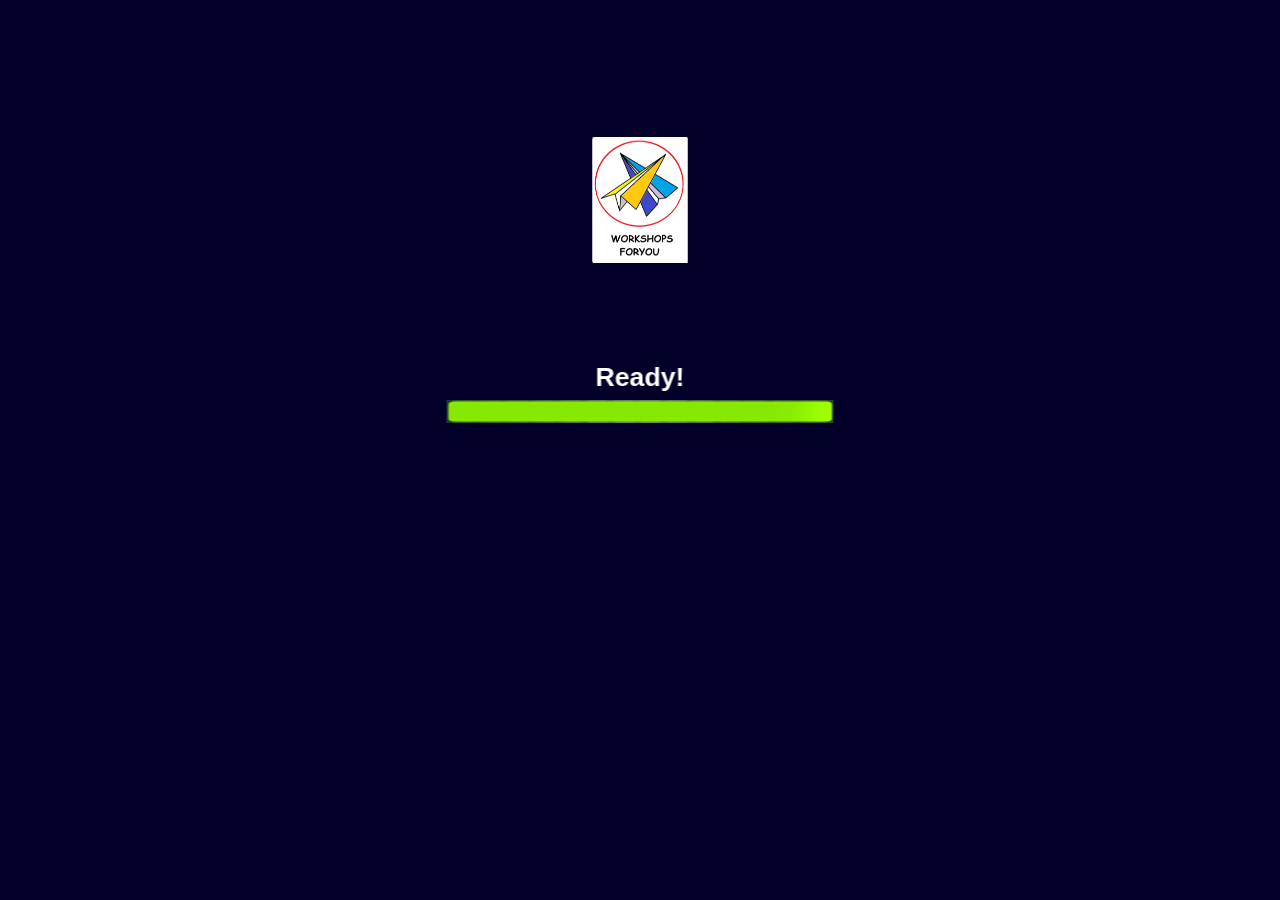
==== commit 9d08e8b8: "FootBall_gameUpdate" ====
--- a/game.html
+++ b/game.html
@@ -1,33 +1,30 @@
 <!DOCTYPE html>
-<html>
+<html lang="en">
+<head>
+    <meta charset="UTF-8">
+    <meta name="viewport" content="width=device-width, initial-scale=1.0, maximum-scale=1.0, minimum-scale=1.0, user-scalable=no, minimal-ui" />
+    <meta name="apple-mobile-web-app-capable" content="yes" />
+    <meta name="apple-mobile-web-app-status-bar-style" content="black" />
+    <meta name="HandheldFriendly" content="true" />		
+    <meta name="mobile-web-app-capable" content="yes" />
+    <style type="text/css">
+         body{
+              padding:0px;
+              margin:0px;
+              background: #020028;
+         }
+    </style>
+        
+    <title>Phaser GoPaDhan Template</title>
+</head>
+<body>
+    <main id="game"></main>
+    <!--Rather than loading all of our assets in script tags, lets just load the minimum. 
+        So it looks like we only need phaser.js and main.js. The benefit is that we can 
+        actually have the engine start up much sooner. This way, the users don't have to
+        wait so long before being greeted with the splash screen-->
 
-<head>
-
-    <meta charset="UTF-8">
-    <meta http-equiv="X-UA-Compatible" content="IE=edge">
-    <link rel="shortcut icon" href="assets/images/engine-logo-128x128.png" type="image/x-icon">
-    <meta name="description" content="">
-    <title>Game 1</title>
-    <script src="assets\games\phaser.min.js"></script>
-    <script src="assets\games\game.js"></script>
-    
-    <link rel="stylesheet" href="assets/web/assets/mobirise-icons/mobirise-icons.css">
-    <link rel="stylesheet" href="assets/tether/tether.min.css">
-    <link rel="stylesheet" href="assets/bootstrap/css/bootstrap.min.css">
-    <link rel="stylesheet" href="assets/bootstrap/css/bootstrap-grid.min.css">
-    <link rel="stylesheet" href="assets/bootstrap/css/bootstrap-reboot.min.css">
-    <link rel="stylesheet" href="assets/dropdown/css/style.css">
-    <link rel="stylesheet" href="assets/socicon/css/styles.css">
-    <link rel="stylesheet" href="assets/theme/css/style.css">
-    <link rel="stylesheet" href="assets/mobirise/css/mbr-additional.css" type="text/css">
-
-
-
-</head>
-
-<body>
-
+    <script type="text/javascript" src="gamejs/vendor/phaser.js"></script>
+    <script type="text/javascript" src="gamejs/main.js"></script>    
 </body>
-
-
-</html>+</html>
